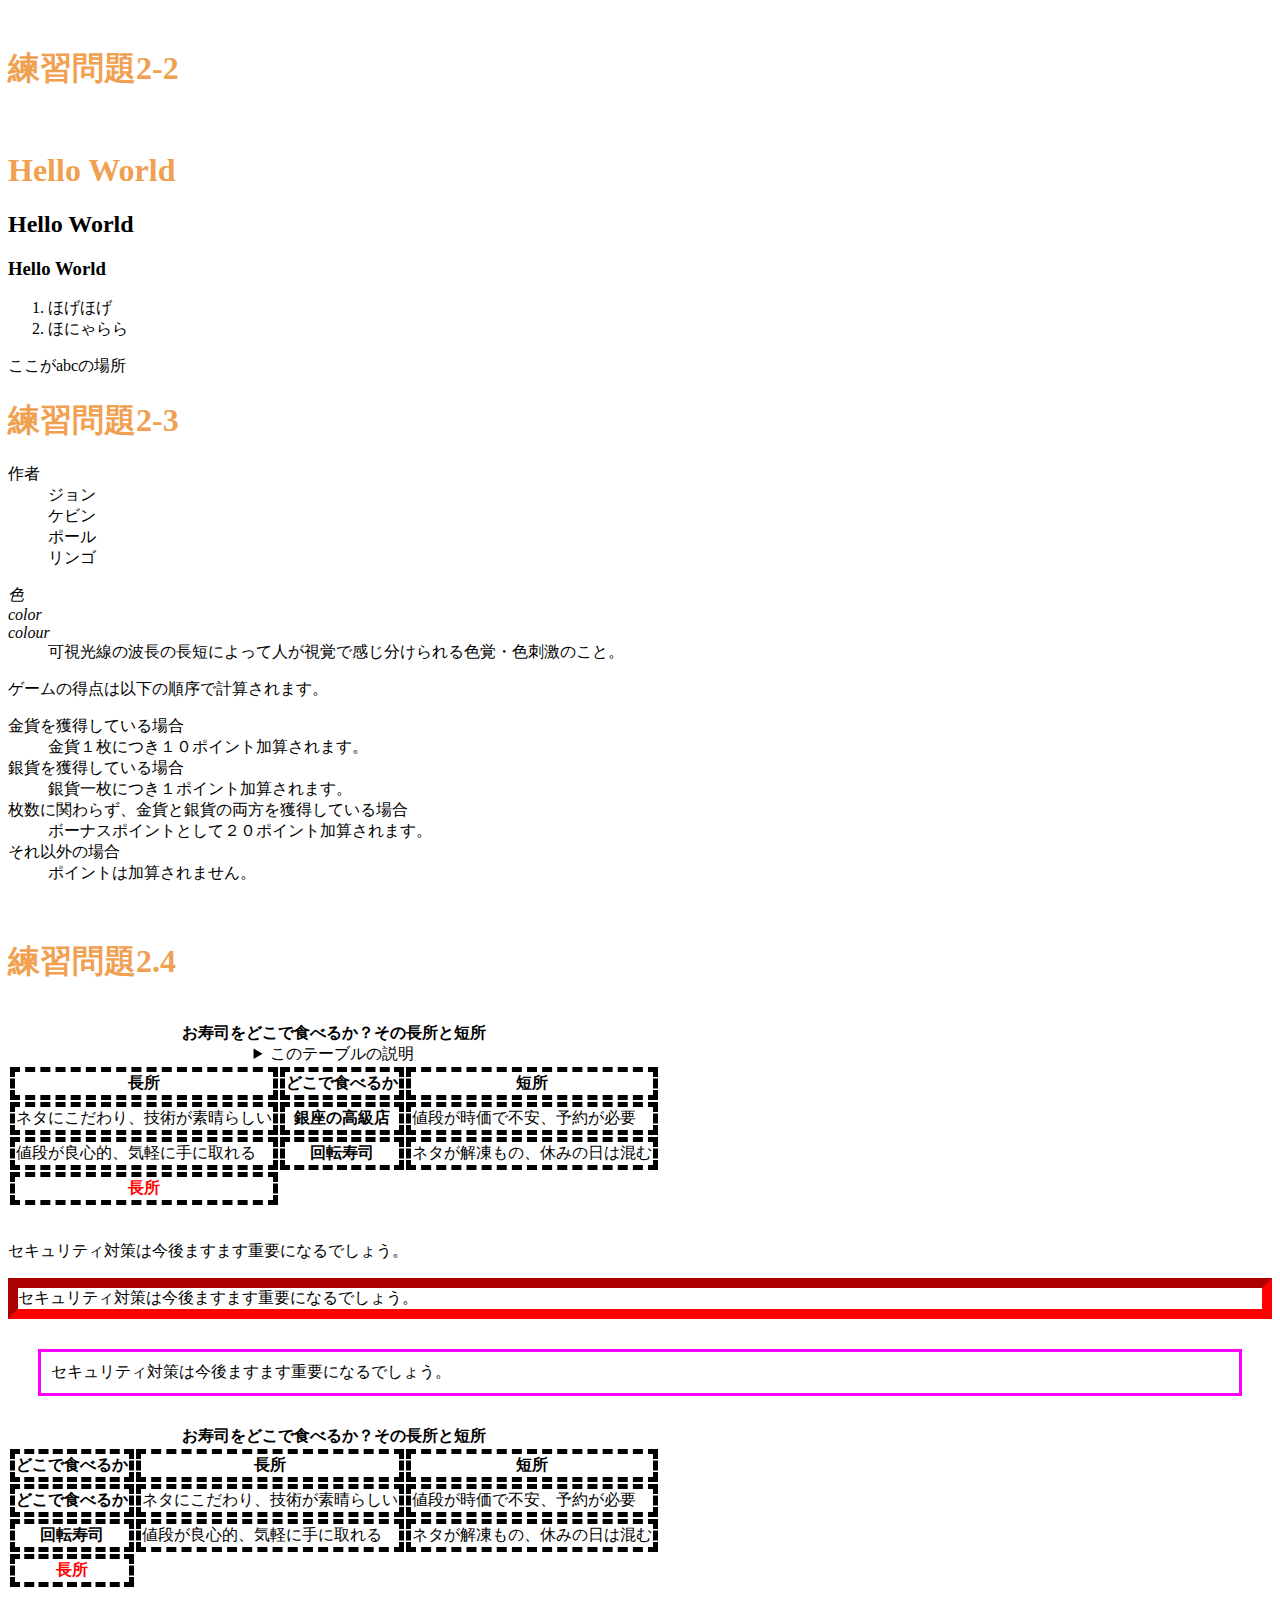
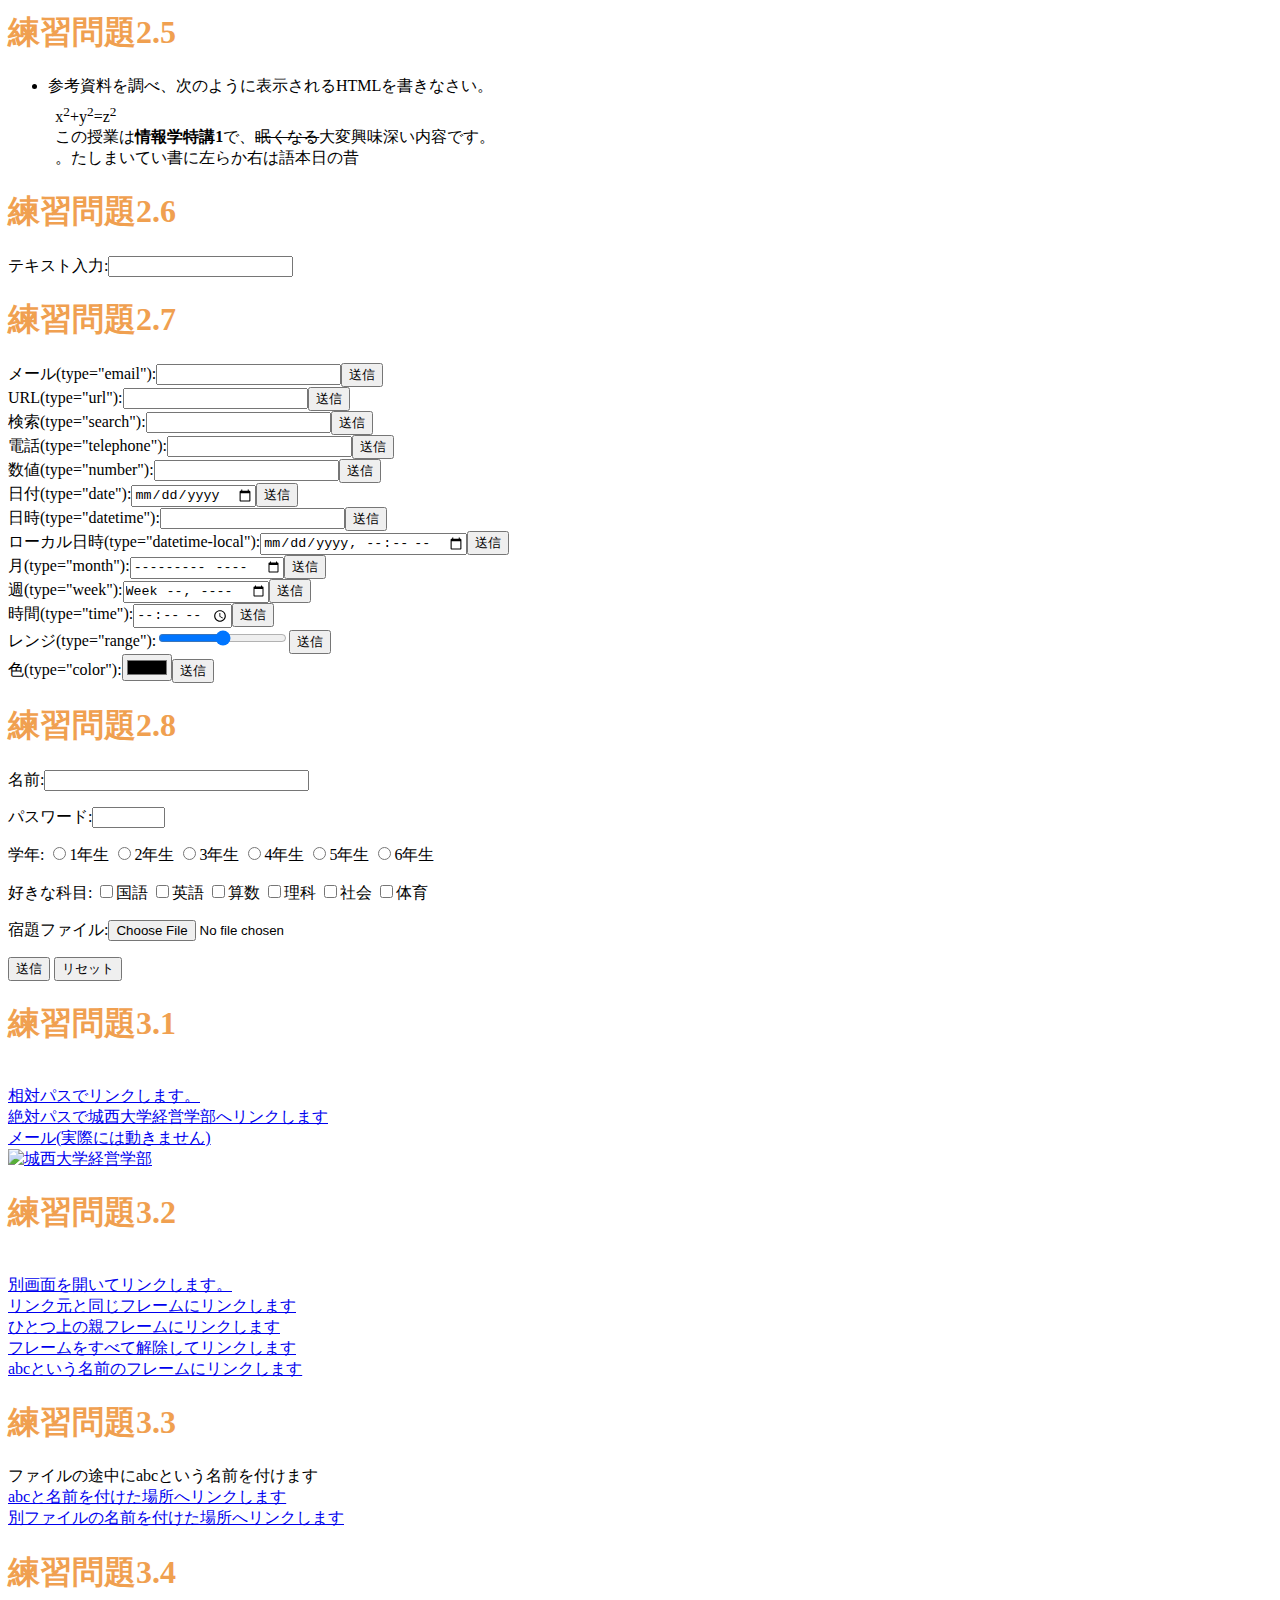
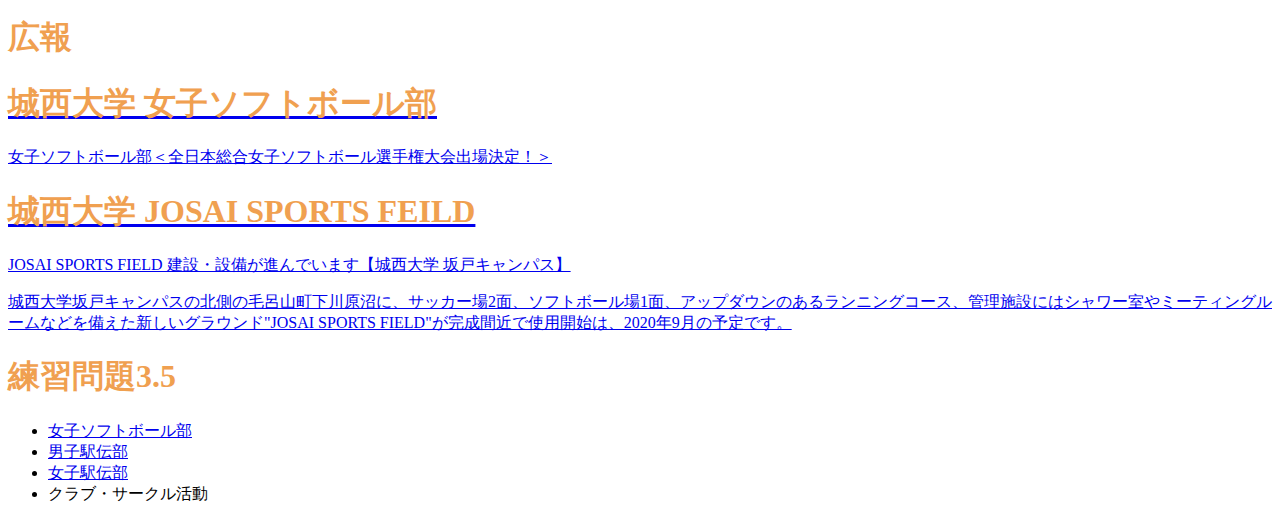
==== index.html @ f2f672df "7/28" ====
<!DOCTYPE html>
<html lang="ja">
<head>
<meta charset="UTF-8">
<title>WEB開発の練習1</title>
<link rel="stylesheet" href="mystyle.css"><!--この行を追加-->
</head>
<body>
<!--文字の大きさの練習-->
<br>
<h1>練習問題2-2</h1>
<br>
<h1>Hello World</h1>
<h2>Hello World</h2>
<h3>Hello World</h3>
<ol>
<li>ほげほげ</li>
<li>ほにゃらら</li>
</ol>
<a id="abc">ここがabcの場所</a>
<br>
<h1>練習問題2-3</h1>
<dl>
<dt>作者</dt>
<dd>ジョン</dd>
<dd>ケビン</dd>
<dd>ポール</dd>
<dd>リンゴ</dd>
</dl>
<dl>
<dt lang="ja"><dfn>色</dfn></dt>
<dt lang="en-US"><dfn>color</dfn></dt>
<dt lang="en-GB"><dfn>colour</dfn></dt>
<dd>可視光線の波長の長短によって人が視覚で感じ分けられる色覚・色刺激のこと。</dd>
</dl>

<p>ゲームの得点は以下の順序で計算されます。</p>
<dl>
<dt>金貨を獲得している場合</dt>
<dd>金貨１枚につき１０ポイント加算されます。</dd>
<dt>銀貨を獲得している場合</dt>
<dd>銀貨一枚につき１ポイント加算されます。</dd>
<dt>枚数に関わらず、金貨と銀貨の両方を獲得している場合</dt>
<dd>ボーナスポイントとして２０ポイント加算されます。</dd>
<dt>それ以外の場合</dt>
<dd>ポイントは加算されません。</dd>
</dl>
<br>
<h1>練習問題2.4</h1>
<br>
<table>
<caption>
<strong>お寿司をどこで食べるか？その長所と短所</strong>
<details>
<summary>このテーブルの説明</summary>
<p>以下のテーブルでは、２番目のカラムに寿司店のタイプが入れられています。
その左側にそのようなタイプのお店でお寿司を食べる場合の長所が、
右側に短所が入れられています。
</p>
</details>
</caption>
<thead>
<tr><th>長所</th><th>どこで食べるか</th><th>短所</th>
</tr>
</thead>
<tbody>
<tr>
<td>ネタにこだわり、技術が素晴らしい</td>
<th>銀座の高級店</th><td>値段が時価で不安、予約が必要</td></tr>
<tr>
<td>値段が良心的、気軽に手に取れる</td><th>回転寿司</th>
<td>ネタが解凍もの、休みの日は混む</td>
</tr>
<th class="important">長所</th>
</table>
<br>
<table>
<caption>
<strong>お寿司をどこで食べるか？その長所と短所</strong>
</caption>
<thead><tr><th>どこで食べるか</th><th>長所</th><th>短所</th></thead>
<tr><th>どこで食べるか</th><td>ネタにこだわり、技術が素晴らしい</td><td>値段が時価で不安、予約が必要</td></tr>
<tr><th>回転寿司</th><td>値段が良心的、気軽に手に取れる</td>
<td>ネタが解凍もの、休みの日は混む</td></tr>
<th class="important">長所</th>
<p class="sample1">セキュリティ対策は今後ますます重要になるでしょう。</p>
<p class="sample2">セキュリティ対策は今後ますます重要になるでしょう。</p>
<p class="sample3">セキュリティ対策は今後ますます重要になるでしょう。</p>
</tbody>
</table>
<h1>練習問題2.5</h1>
<ul>
<li>参考資料を調べ、次のように表示されるHTMLを書きなさい。
<p style="margin:1ex">x<sup>2</sup>+y<sup>2</sup>=z<sup>2</sup><br/>
この授業は<b>情報学特講1</b>で、<s>眠くなる</s>大変興味深い内容です。<br/>
<bdo dir="rtl">昔の日本語は右から左に書いていました。</bdo></p>
</li>
</ul>
<h1>練習問題2.6</h1>
<p>テキスト入力:<input type="text"></p>
<h1>練習問題2.7</h1>
<form action="xxx.php" method="post"><label>メール(type="email"):<input type="email" name="email"></label><input type="submit" value="送信"></form>
<form action="xxx.php" method="post"><label>URL(type="url"):<input type="url" name="url"></label><input type="submit" value="送信"></form>
<form action="xxx.php" method="post"><label>検索(type="search"):<input type="search" name="search"></label><input type="submit" value="送信"></form>
<form action="xxx.php" method="post"><label>電話(type="telephone"):<input type="tel" name="tel"></label><input type="submit" value="送信"></form>
<form action="xxx.php" method="post"><label>数値(type="number"):<input type="number" name="number"></label><input type="submit" value="送信"></form>
<form action="xxx.php" method="post"><label>日付(type="date"):<input type="date" name="date"></label><input type="submit" value="送信"></form>
<form action="xxx.php" method="post"><label>日時(type="datetime"):<input type="datetime" name="datetime"></label><input type="submit" value="送信"></form>
<form action="xxx.php" method="post"><label>ローカル日時(type="datetime-local"):<input type="datetime-local" name="datetime-local"></label><input type="submit" value="送信"></form>
<form action="xxx.php" method="post"><label>月(type="month"):<input type="month" name="month"></label><input type="submit" value="送信"></form>
<form action="xxx.php" method="post"><label>週(type="week"):<input type="week" name="week"></label><input type="submit" value="送信"></form>
<form action="xxx.php" method="post"><label>時間(type="time"):<input type="time" name="time"></label><input type="submit" value="送信"></form>
<form action="xxx.php" method="post"><label>レンジ(type="range"):<input type="range" name="range"></label><input type="submit" value="送信"></form>
<form action="xxx.php" method="post"><label>色(type="color"):<input type="color" name="color"></label><input type="submit" value="送信"></form>
<h1>練習問題2.8</h1>
<p><label>名前:<input type="text" name="name" size="30" maxlength="20"></label></p>
<p><label>パスワード:<input type="password" name="psss" size="6" maxlength="4"></label></p>
<p>学年:
<label><input type="radio" name="gakunen" value="1">1年生</label>
<label><input type="radio" name="gakunen" value="2">2年生</label>
<label><input type="radio" name="gakunen" value="3">3年生</label>
<label><input type="radio" name="gakunen" value="4">4年生</label>
<label><input type="radio" name="gakunen" value="5">5年生</label>
<label><input type="radio" name="gakunen" value="6">6年生</label>
</p>
<p>好きな科目:
<label><input type="checkbox" name="kamoku" value="kokugo">国語</label>
<label><input type="checkbox" name="kamoku" value="eigo">英語</label>
<label><input type="checkbox" name="kamoku" value="sansu">算数</label>
<label><input type="checkbox" name="kamoku" value="rika">理科</label>
<label><input type="checkbox" name="kamoku" value="syakai">社会</label>
<label><input type="checkbox" name="kamoku" value="taiiku">体育</label>
</p>
<p><label>宿題ファイル:<input type="file" name="syukudai"></label></p>
<p>
<input type="submit" value="送信">
<input type="reset" value="リセット">
</p>
<h1>練習問題3.1</h1>
<br>
<a href="a.html">相対パスでリンクします。</a><br>
<a href="https://www.josai.ac.jp/education/management/index.html">絶対パスで城西大学経営学部へリンクします</a>
<br>
<a href="mailto:info@yahoo.com">メール(実際には動きません)</a><br>
<a href="https://www.josai.ac.jp/"><img src="./image/keiei_small.jpg" alt="城西大学経営学部"></a>
<br>
<h1>練習問題3.2</h1>
<br>
<a href="a.html" target="_blank">別画面を開いてリンクします。</a>
<br>
<a href="a.html" target="_self">リンク元と同じフレームにリンクします</a>
<br>
<a href="a.html" target="_parent">ひとつ上の親フレームにリンクします</a>
<br>
<a href="a.html" target="_top">フレームをすべて解除してリンクします</a>
<br>
<a href="a.html" target="abc">abcという名前のフレームにリンクします</a>
<br>
<h1>練習問題3.3</h1>
 <a id="abc">ファイルの途中にabcという名前を付けます</a><br>
 <a href="#abc">abcと名前を付けた場所へリンクします</a><br>
 <a href="a.html#def">別ファイルの名前を付けた場所へリンクします</a><br>
<h1>練習問題3.4</h1>
 <aside class="ad">
 <h1>広報</h1>
 <a href="https://www.josai.ac.jp/club/jyosisofuto.html">
 <section>
 <h1>城西大学  女子ソフトボール部</h1>
 <p>女子ソフトボール部＜全日本総合女子ソフトボール選手権大会出場決定！＞</p>
 </section></a>
 <a href="https://www.josai.ac.jp/news/20200615-04.html">
 <section>
 <h1>城西大学  JOSAI SPORTS FEILD</h1>
 <p>JOSAI SPORTS FIELD 建設・設備が進んでいます【城西大学 坂戸キャンパス】</p>
 <p>城西大学坂戸キャンパスの北側の毛呂山町下川原沼に、サッカー場2面、ソフトボール場1面、アップダウンのあるランニングコース、管理施設にはシャワー室やミーティングルームなどを備えた新しいグラウンド"JOSAI SPORTS FIELD"が完成間近で使用開始は、2020年9月の予定です。</p>
 </section></a>
 </aside>
 <h1>練習問題3.5</h1>
 <nav>
 <ul>
 <li><a href="https://www.josai.ac.jp/club/jyosisohuto/html">女子ソフトボール部</a></li>
 <li><a href="https://www.josai.ac.jp/club/ekiden_hakone.html">男子駅伝部</a></li>
 <li><a href="https://www.josai.ac.jp/club/ekiden_joshiekiden.html">女子駅伝部</a></li>
 <li><a>クラブ・サークル活動</a></li>
 </ul>
 </nav>
</body>
</html>
---- mystyle.css ----
<-- h1{color: green;} -->
h1{color: #F0A050;}
th,td{border: dashed thick black;}
th.important{color: red;}
p.sample1{border: double 1opx #0000ff;}
p.sample2{border: inset 10px #ff0000;}
p.sample3{margin: 30px 30px;padding: 10px;border:medium solid #ff00ff;}
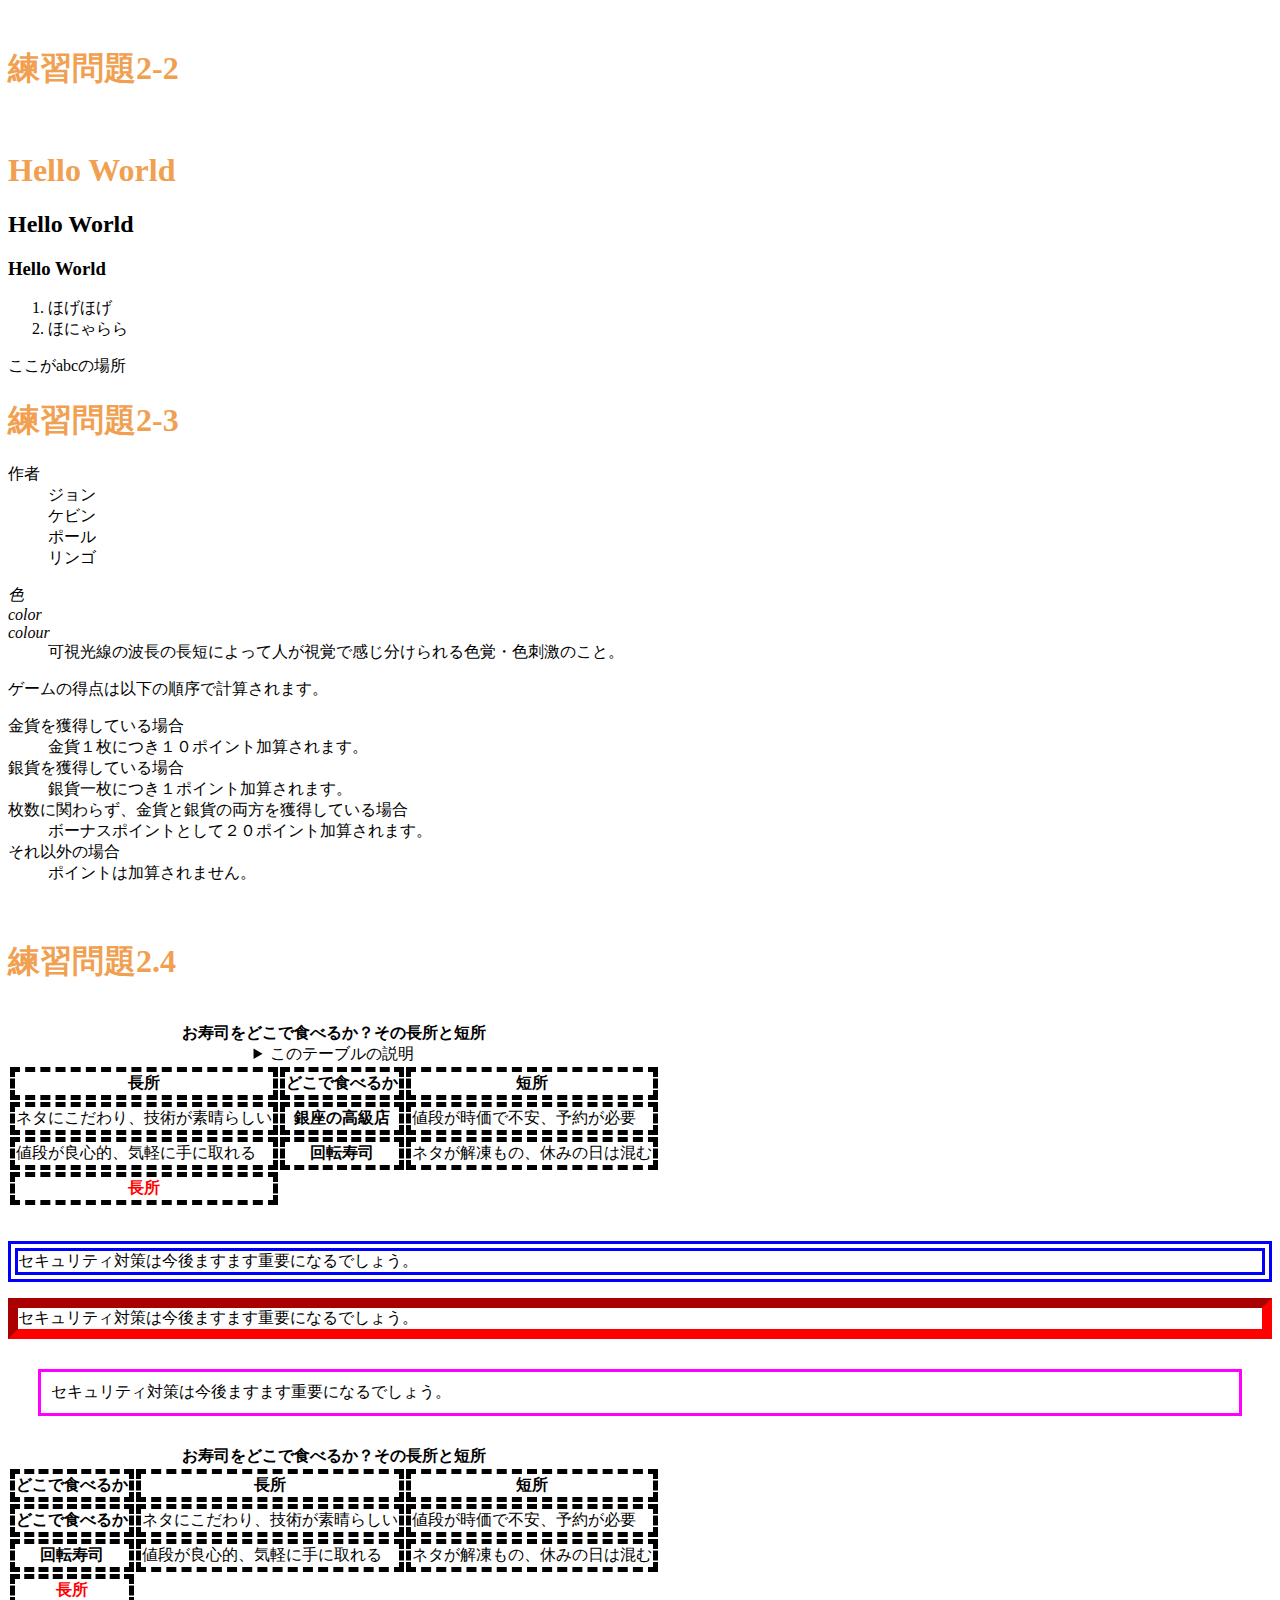
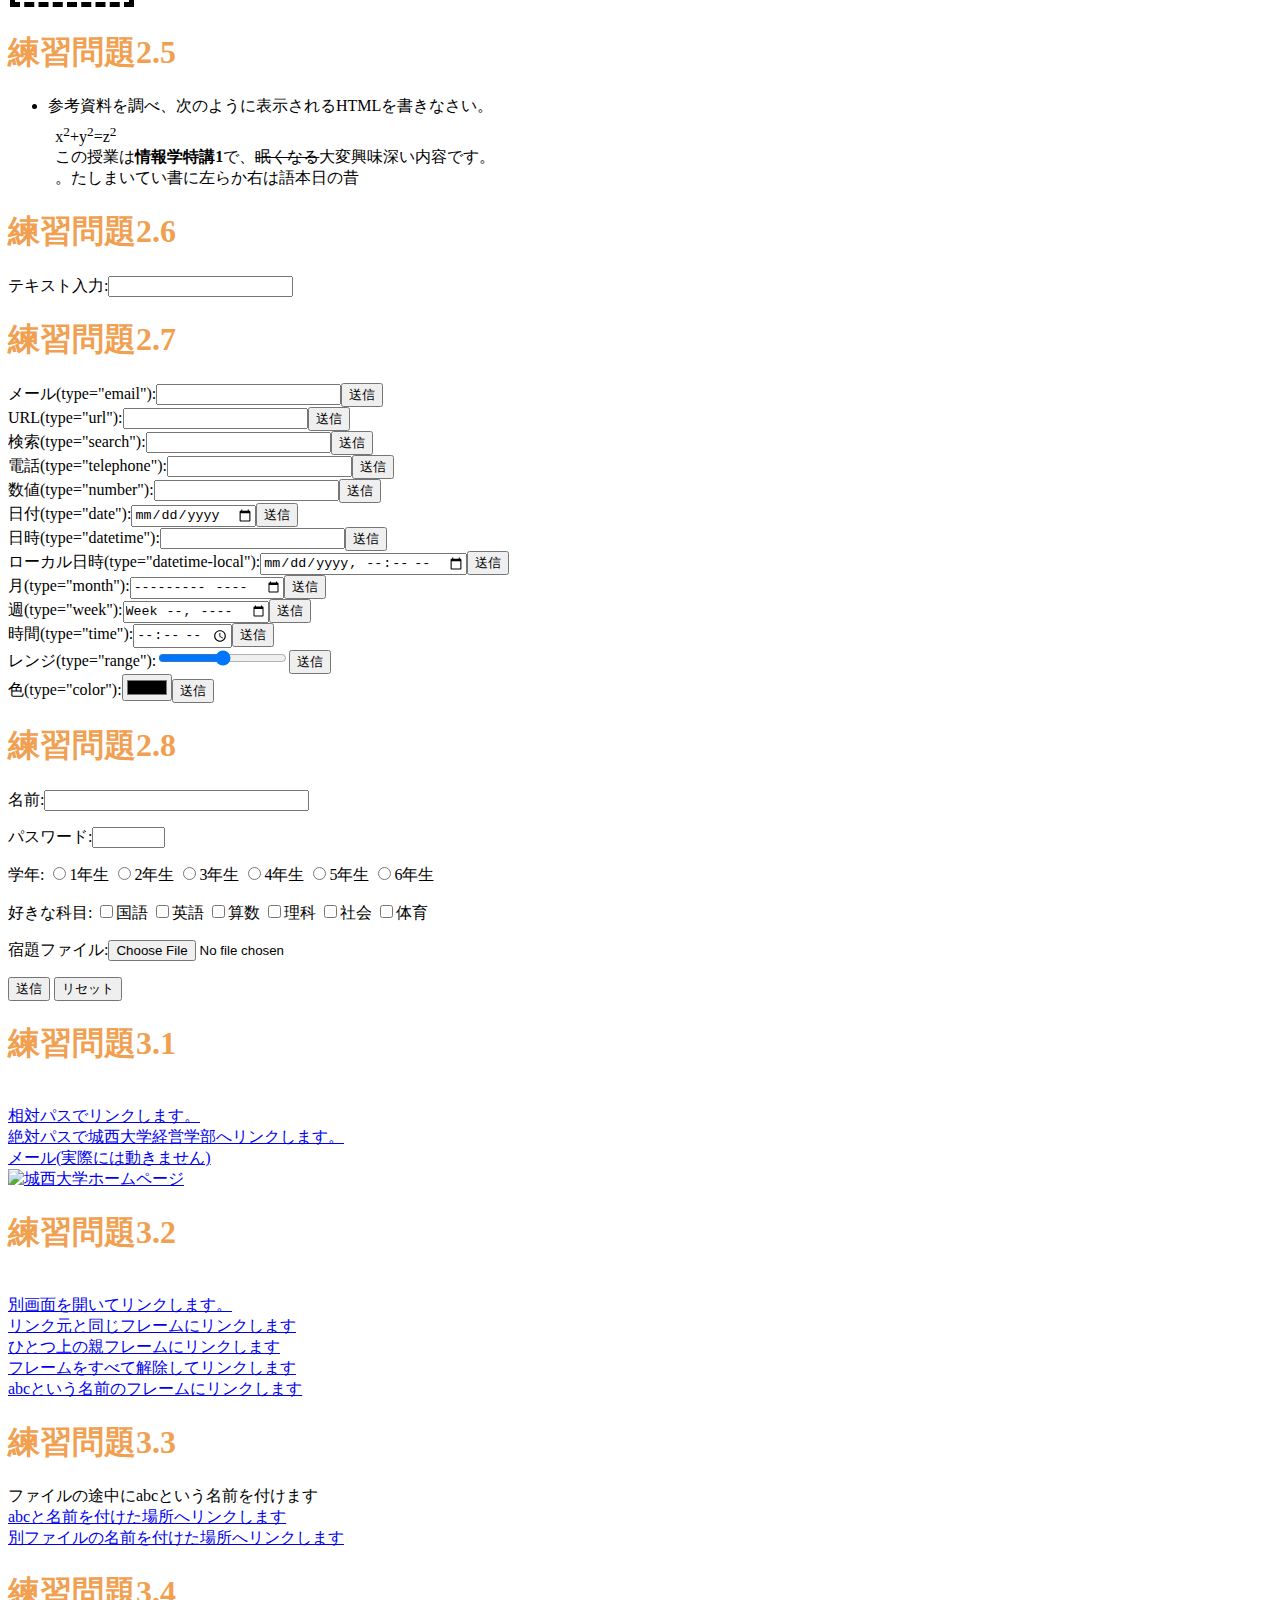
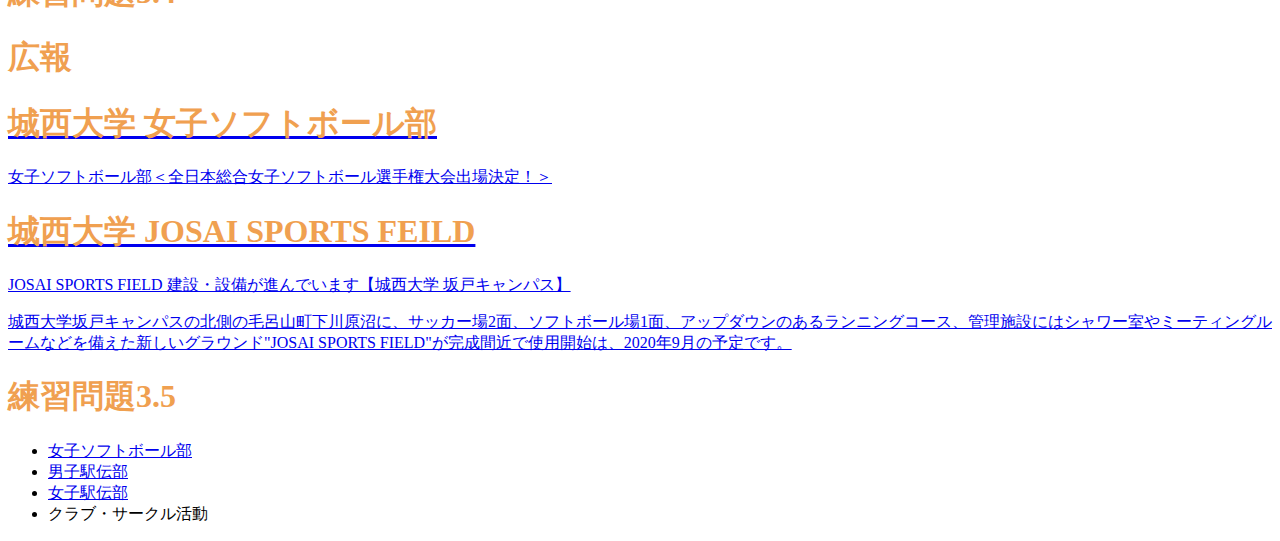
==== commit 24740a37: "7/28" ====
--- a/index.html
+++ b/index.html
@@ -139,10 +139,10 @@
 <h1>練習問題3.1</h1>
 <br>
 <a href="a.html">相対パスでリンクします。</a><br>
-<a href="https://www.josai.ac.jp/education/management/index.html">絶対パスで城西大学経営学部へリンクします</a>
-<br>
+<a
+ href="https://www.josai.ac.jp/education/management/index.html">絶対パスで城西大学経営学部へリンクします。</a><br>
 <a href="mailto:info@yahoo.com">メール(実際には動きません)</a><br>
-<a href="https://www.josai.ac.jp/"><img src="./image/keiei_small.jpg" alt="城西大学経営学部"></a>
+<a href="https://www.josai.ac.jp/education/management/index.html/"><img src="./image/keiei_small.jpg" alt="城西大学ホームページ"></a>
 <br>
 <h1>練習問題3.2</h1>
 <br>
@@ -178,7 +178,7 @@
  <h1>練習問題3.5</h1>
  <nav>
  <ul>
- <li><a href="https://www.josai.ac.jp/club/jyosisohuto/html">女子ソフトボール部</a></li>
+ <li><a href="https://www.josai.ac.jp/club/jyosisohuto.html">女子ソフトボール部</a></li>
  <li><a href="https://www.josai.ac.jp/club/ekiden_hakone.html">男子駅伝部</a></li>
  <li><a href="https://www.josai.ac.jp/club/ekiden_joshiekiden.html">女子駅伝部</a></li>
  <li><a>クラブ・サークル活動</a></li>
--- a/mystyle.css
+++ b/mystyle.css
@@ -2,6 +2,6 @@
 h1{color: #F0A050;}
 th,td{border: dashed thick black;}
 th.important{color: red;}
-p.sample1{border: double 1opx #0000ff;}
+p.sample1{border: double 10px #0000ff;}
 p.sample2{border: inset 10px #ff0000;}
 p.sample3{margin: 30px 30px;padding: 10px;border:medium solid #ff00ff;}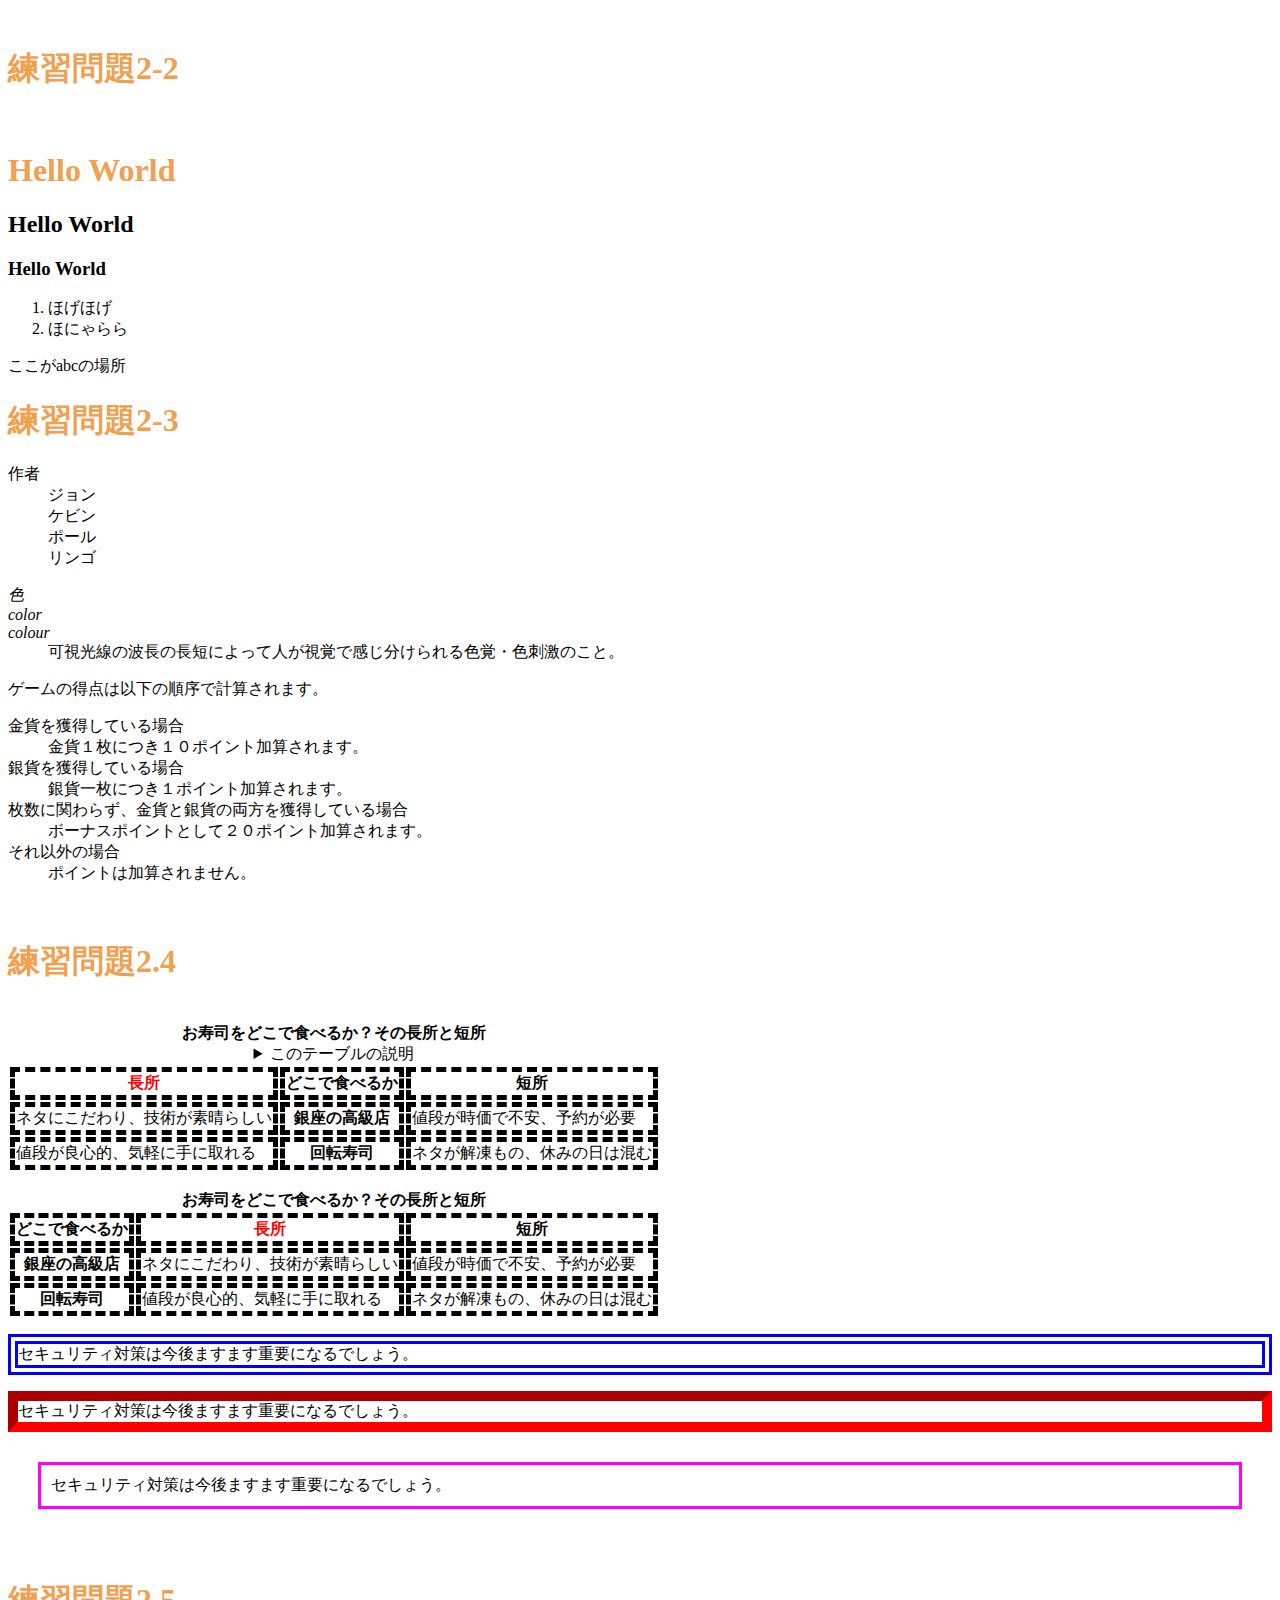
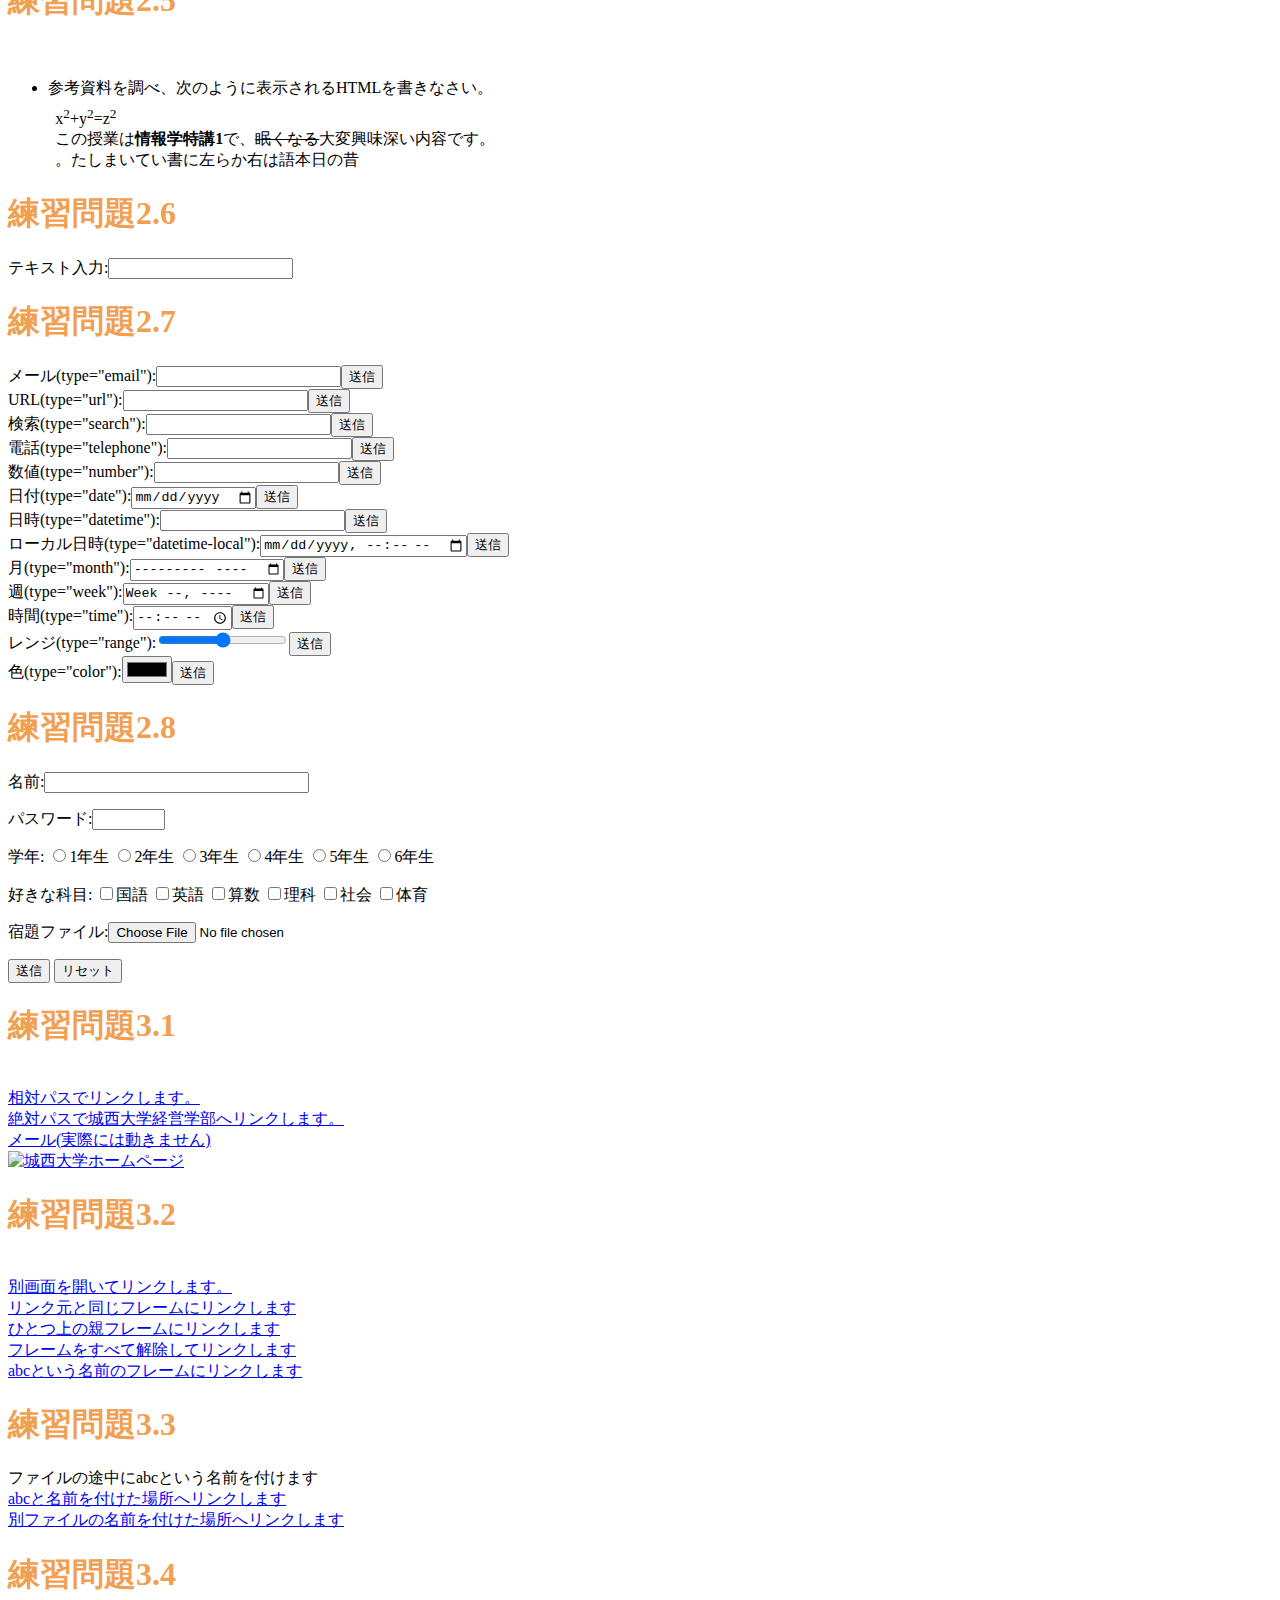
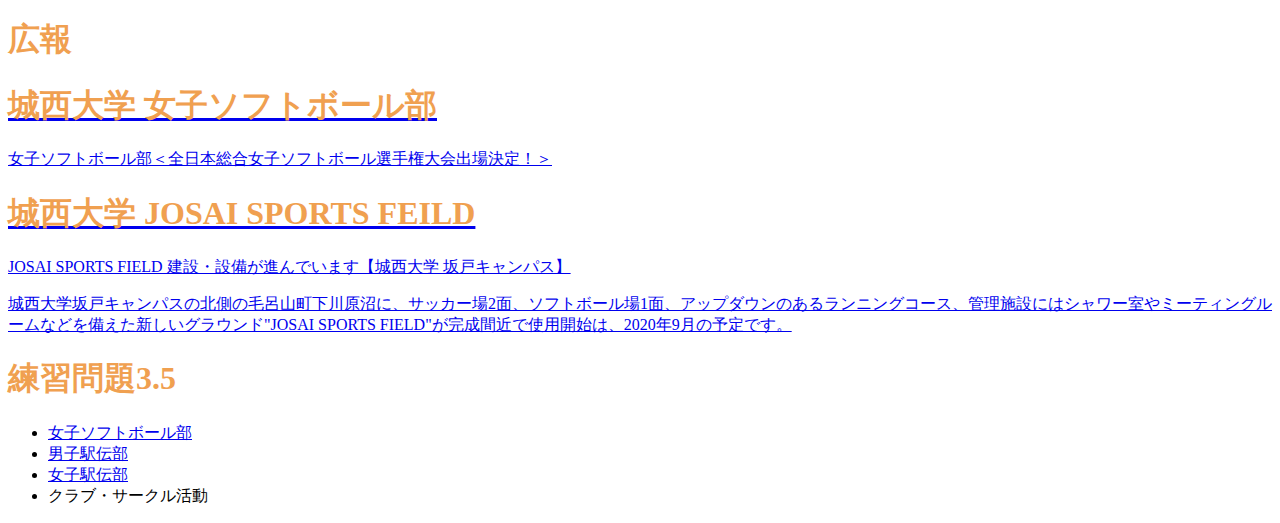
==== commit d714f188: "7/29" ====
--- a/index.html
+++ b/index.html
@@ -60,7 +60,7 @@
 </details>
 </caption>
 <thead>
-<tr><th>長所</th><th>どこで食べるか</th><th>短所</th>
+<tr><th class="important">長所</th><th>どこで食べるか</th><th>短所</th>
 </tr>
 </thead>
 <tbody>
@@ -71,24 +71,24 @@
 <td>値段が良心的、気軽に手に取れる</td><th>回転寿司</th>
 <td>ネタが解凍もの、休みの日は混む</td>
 </tr>
-<th class="important">長所</th>
+</tbody>
 </table>
 <br>
 <table>
-<caption>
-<strong>お寿司をどこで食べるか？その長所と短所</strong>
-</caption>
-<thead><tr><th>どこで食べるか</th><th>長所</th><th>短所</th></thead>
-<tr><th>どこで食べるか</th><td>ネタにこだわり、技術が素晴らしい</td><td>値段が時価で不安、予約が必要</td></tr>
+<caption><strong>お寿司をどこで食べるか？その長所と短所</strong></caption>
+<thead><tr><th>どこで食べるか</th><th class="important">長所</th><th>短所</th></tr></thead>
+<tbody><tr><th>銀座の高級店</th>
+<td>ネタにこだわり、技術が素晴らしい</td><td>値段が時価で不安、予約が必要</td></tr>
 <tr><th>回転寿司</th><td>値段が良心的、気軽に手に取れる</td>
 <td>ネタが解凍もの、休みの日は混む</td></tr>
-<th class="important">長所</th>
+</tbody>
+</table>
 <p class="sample1">セキュリティ対策は今後ますます重要になるでしょう。</p>
 <p class="sample2">セキュリティ対策は今後ますます重要になるでしょう。</p>
 <p class="sample3">セキュリティ対策は今後ますます重要になるでしょう。</p>
-</tbody>
-</table>
+<br>
 <h1>練習問題2.5</h1>
+<br>
 <ul>
 <li>参考資料を調べ、次のように表示されるHTMLを書きなさい。
 <p style="margin:1ex">x<sup>2</sup>+y<sup>2</sup>=z<sup>2</sup><br/>
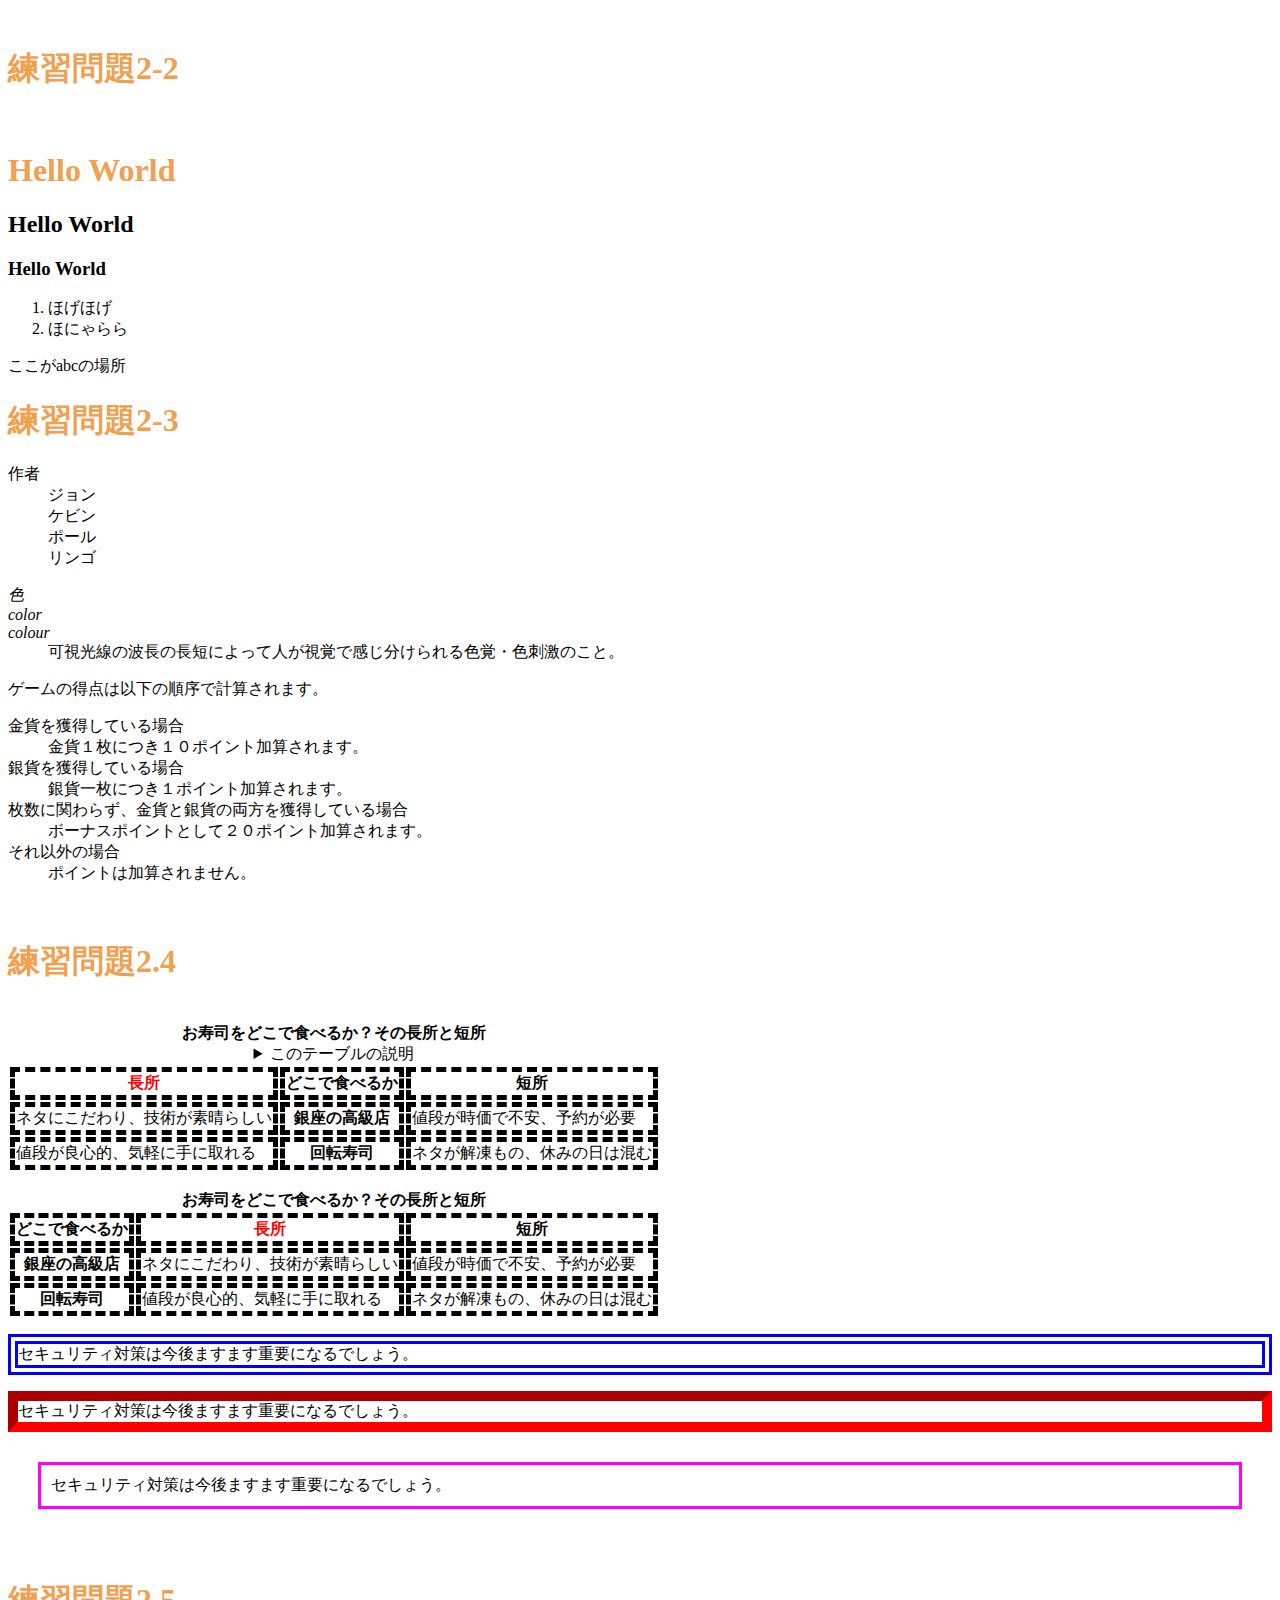
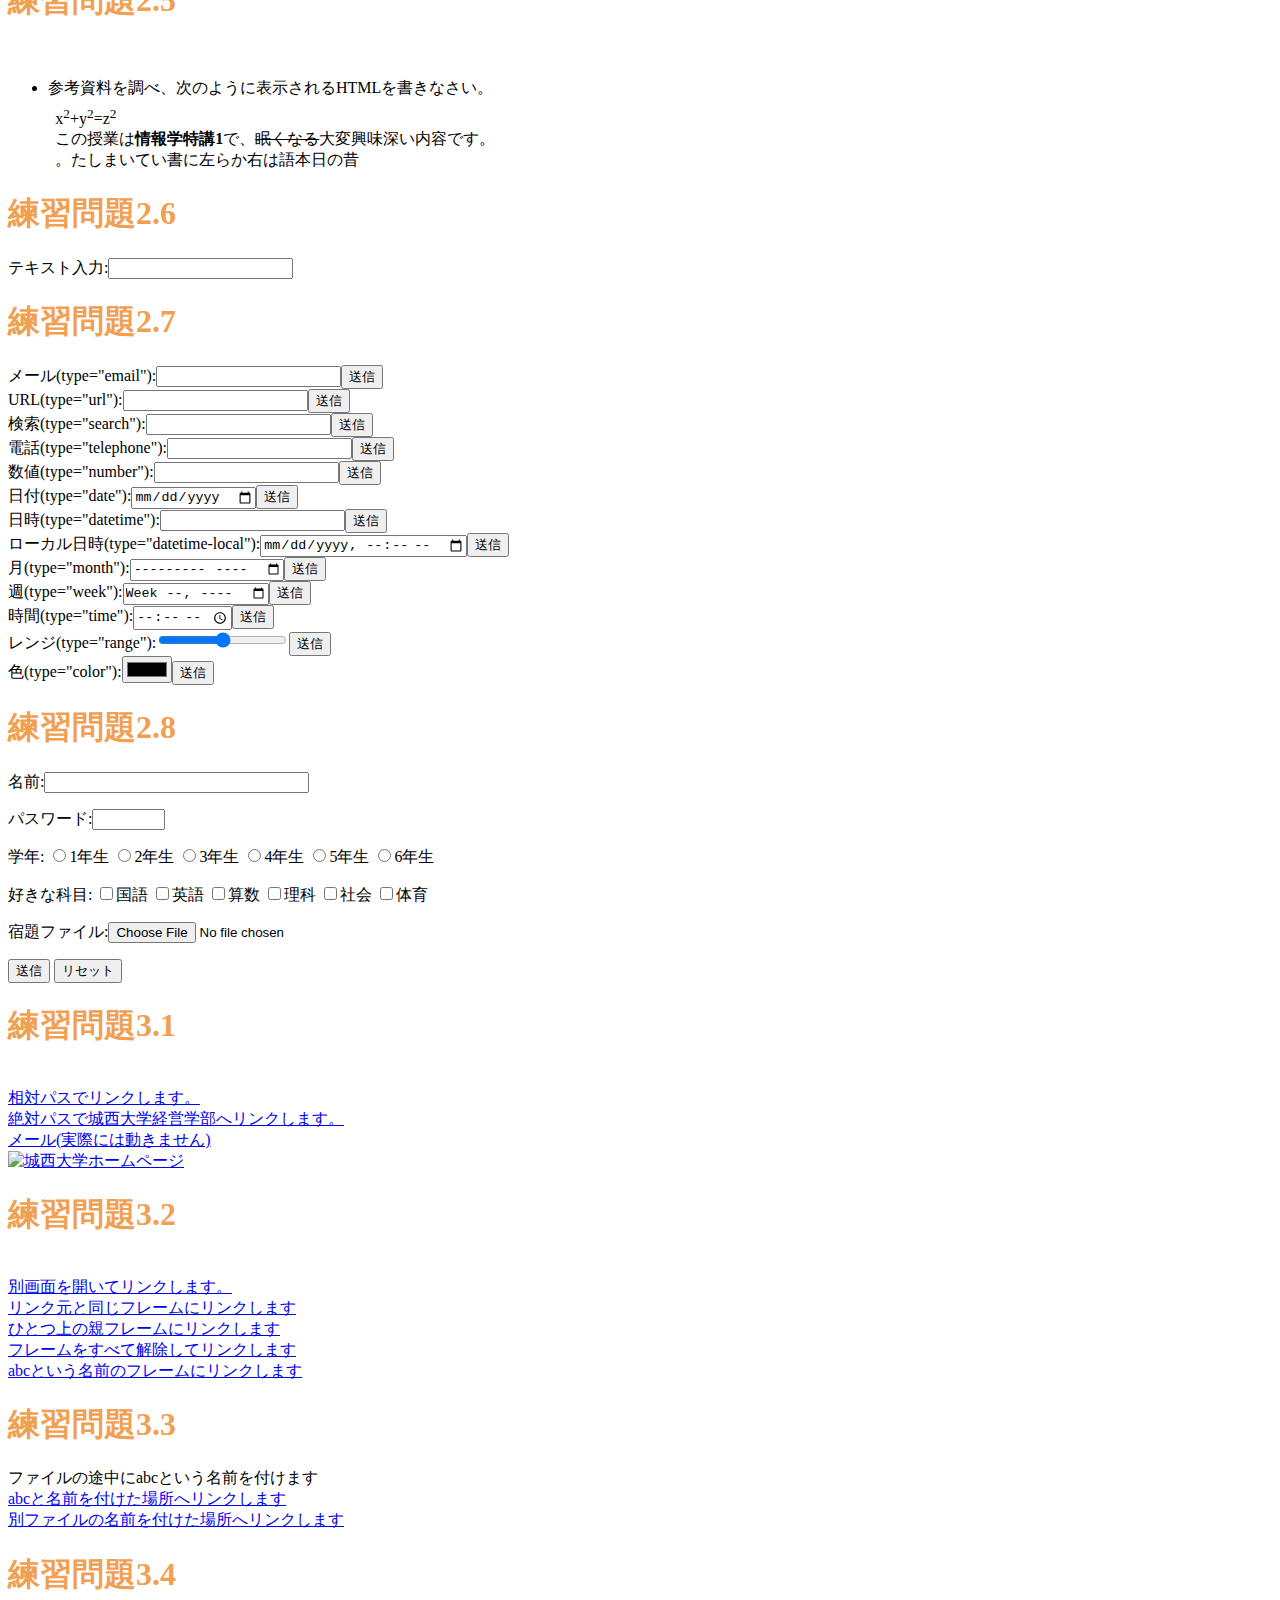
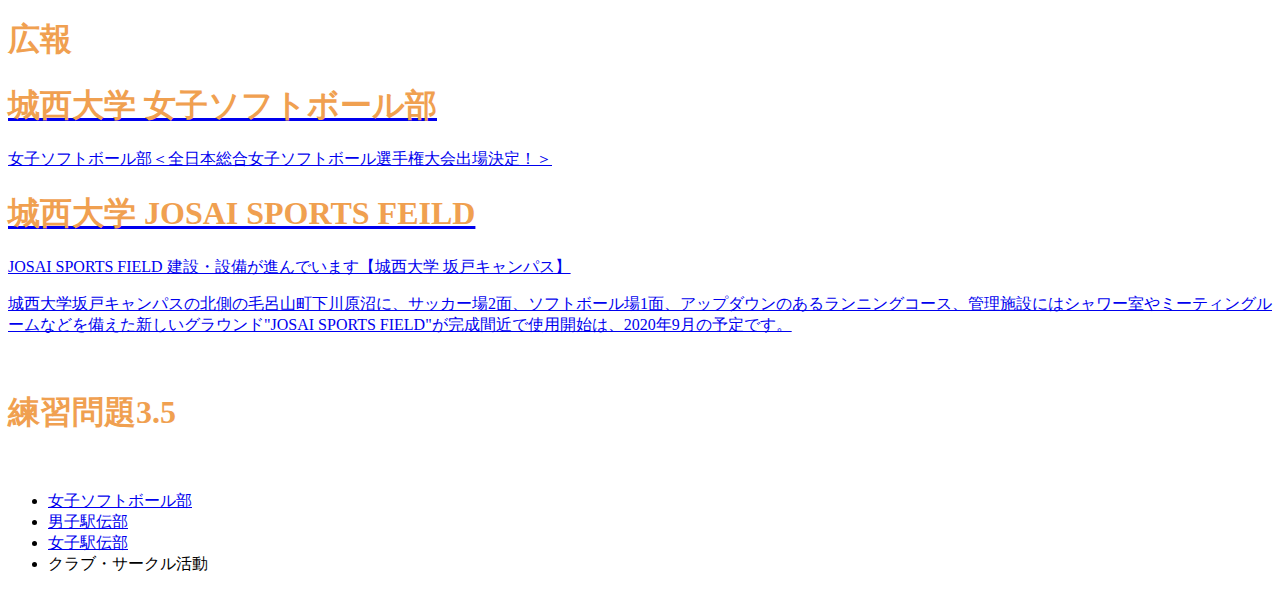
==== commit 727c1de1: "7/30" ====
--- a/index.html
+++ b/index.html
@@ -175,14 +175,19 @@
  <p>城西大学坂戸キャンパスの北側の毛呂山町下川原沼に、サッカー場2面、ソフトボール場1面、アップダウンのあるランニングコース、管理施設にはシャワー室やミーティングルームなどを備えた新しいグラウンド"JOSAI SPORTS FIELD"が完成間近で使用開始は、2020年9月の予定です。</p>
  </section></a>
  </aside>
+<br>
  <h1>練習問題3.5</h1>
+</br>
  <nav>
- <ul>
- <li><a href="https://www.josai.ac.jp/club/jyosisohuto.html">女子ソフトボール部</a></li>
- <li><a href="https://www.josai.ac.jp/club/ekiden_hakone.html">男子駅伝部</a></li>
+ <ul><li>
+ <a href="https://www.josai.ac.jp/club/jyosisofuto.html">女子ソフトボール部</a>
+ </li>
+ <li>
+ <a href="https://www.josai.ac.jp/club/ekiden_hakone.html">男子駅伝部</a>
+ </li>
  <li><a href="https://www.josai.ac.jp/club/ekiden_joshiekiden.html">女子駅伝部</a></li>
- <li><a>クラブ・サークル活動</a></li>
- </ul>
+ <li><a>クラブ・サークル活動</a>
+ </li></ul>
  </nav>
 </body>
 </html>
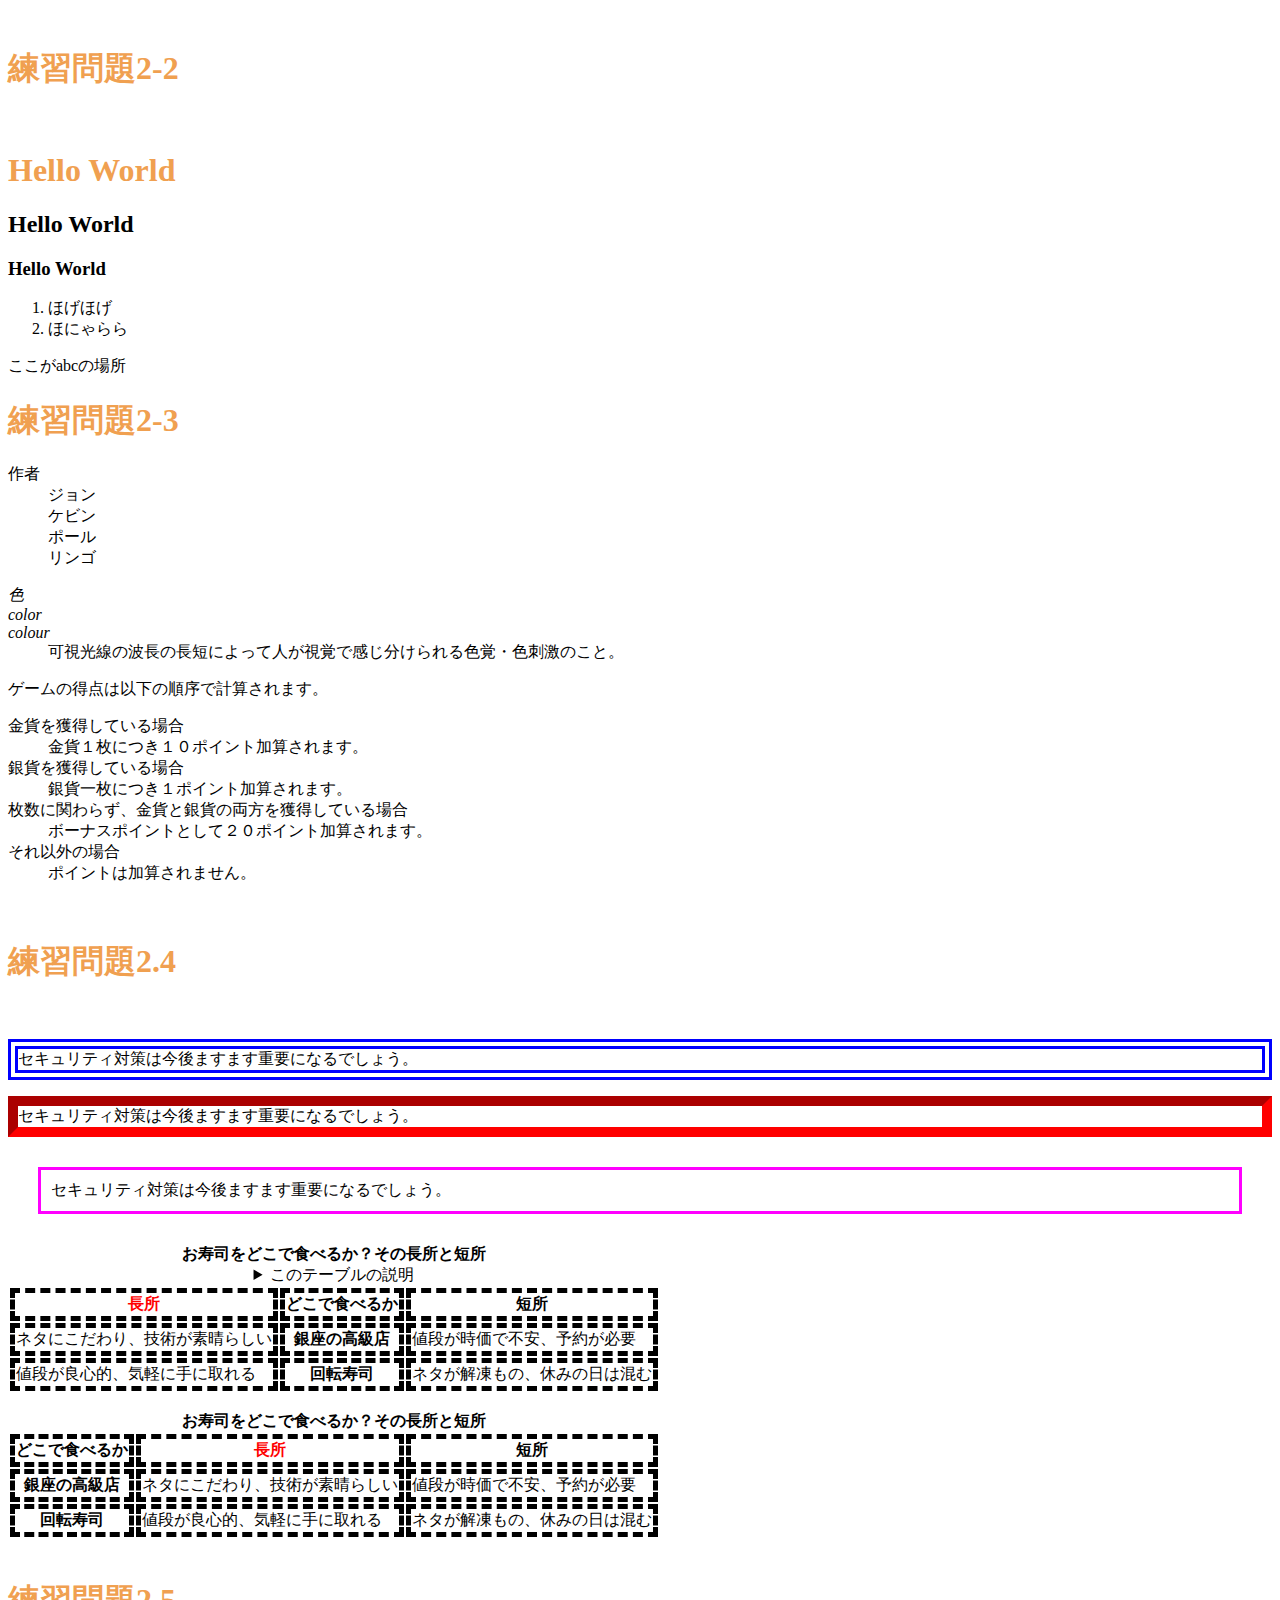
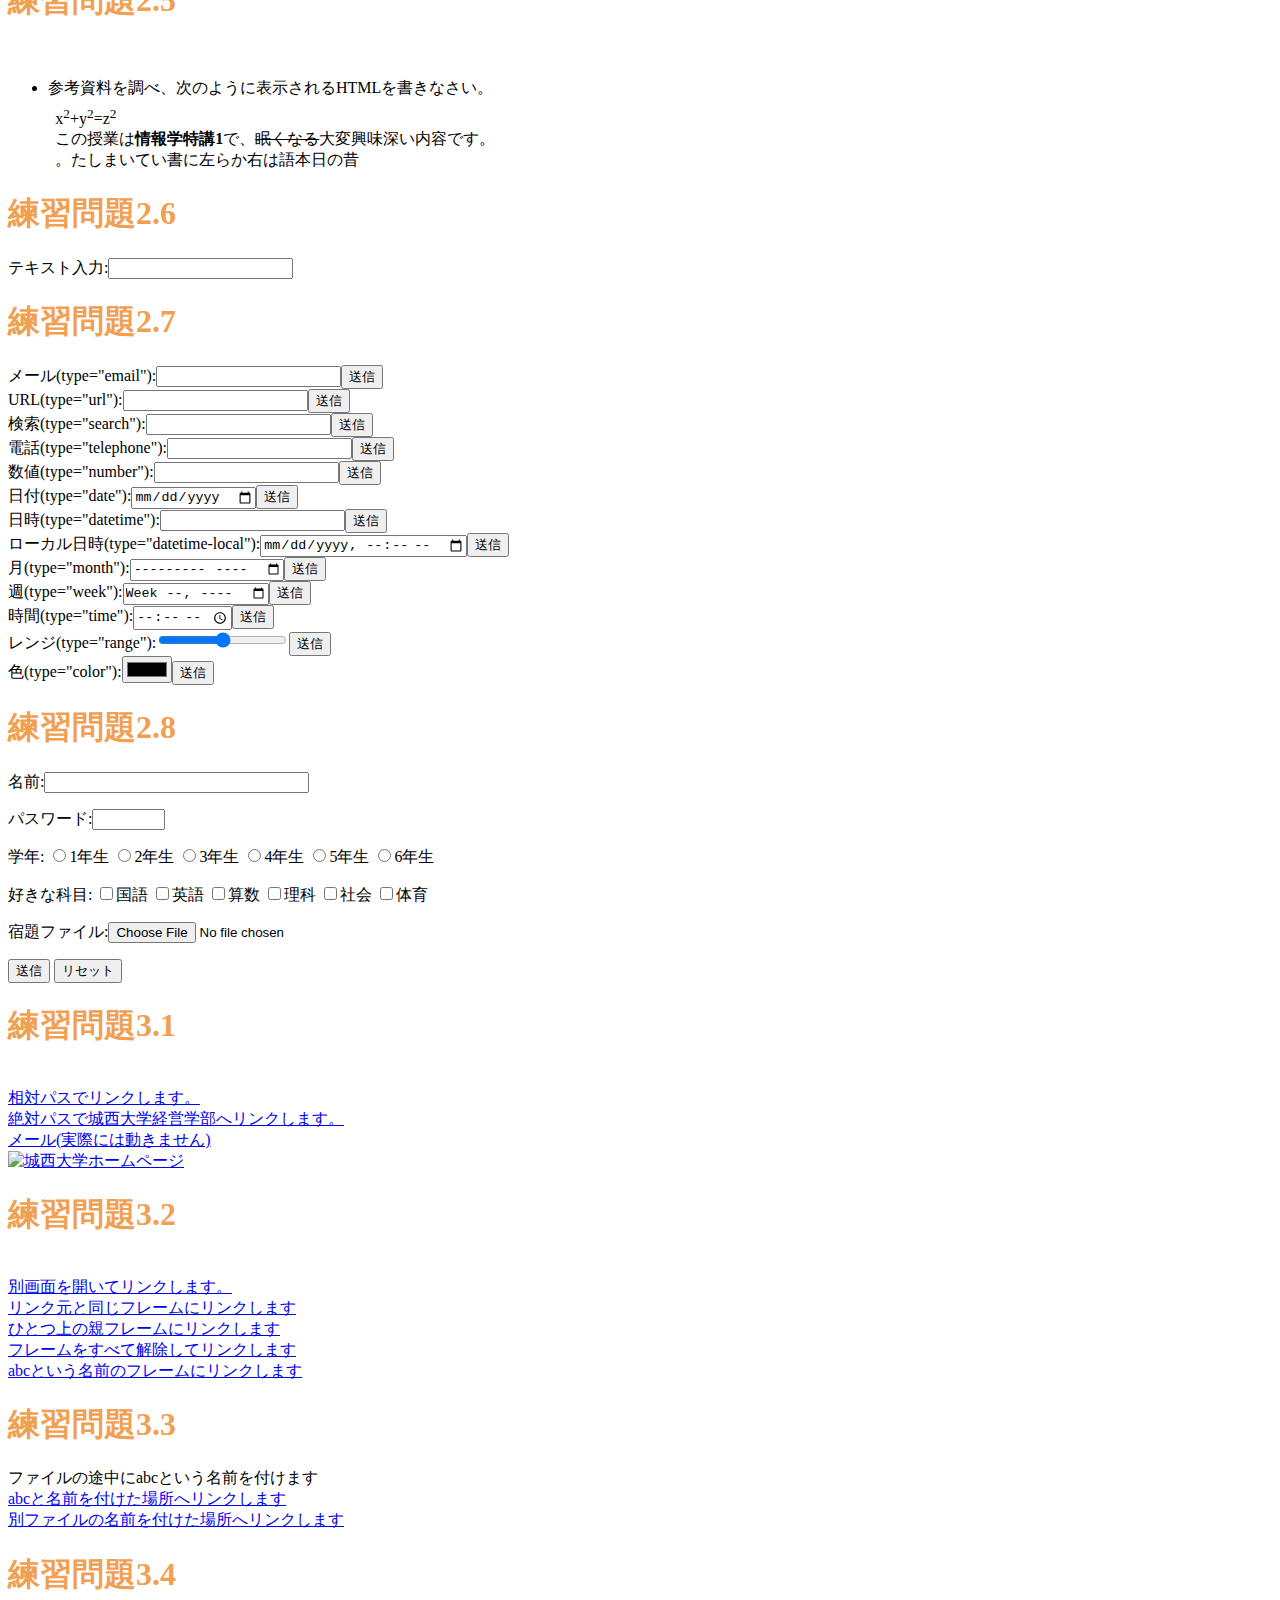
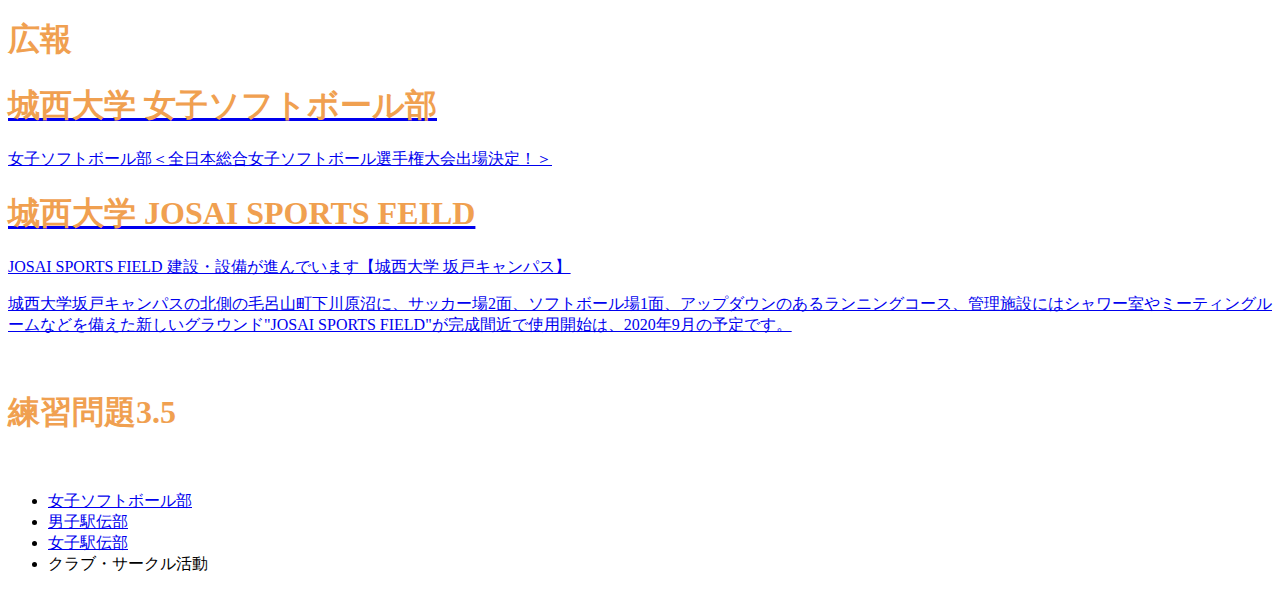
==== commit c97dc6fe: "7/31" ====
--- a/index.html
+++ b/index.html
@@ -71,6 +71,9 @@
 <td>値段が良心的、気軽に手に取れる</td><th>回転寿司</th>
 <td>ネタが解凍もの、休みの日は混む</td>
 </tr>
+<p class="sample1">セキュリティ対策は今後ますます重要になるでしょう。</p>
+<p class="sample2">セキュリティ対策は今後ますます重要になるでしょう。</p>
+<p class="sample3">セキュリティ対策は今後ますます重要になるでしょう。</p>
 </tbody>
 </table>
 <br>
@@ -83,9 +86,6 @@
 <td>ネタが解凍もの、休みの日は混む</td></tr>
 </tbody>
 </table>
-<p class="sample1">セキュリティ対策は今後ますます重要になるでしょう。</p>
-<p class="sample2">セキュリティ対策は今後ますます重要になるでしょう。</p>
-<p class="sample3">セキュリティ対策は今後ますます重要になるでしょう。</p>
 <br>
 <h1>練習問題2.5</h1>
 <br>
--- a/mystyle.css
+++ b/mystyle.css
@@ -1,4 +1,4 @@
-<-- h1{color: green;} -->
+<!-- h1{color: green;} -->
 h1{color: #F0A050;}
 th,td{border: dashed thick black;}
 th.important{color: red;}
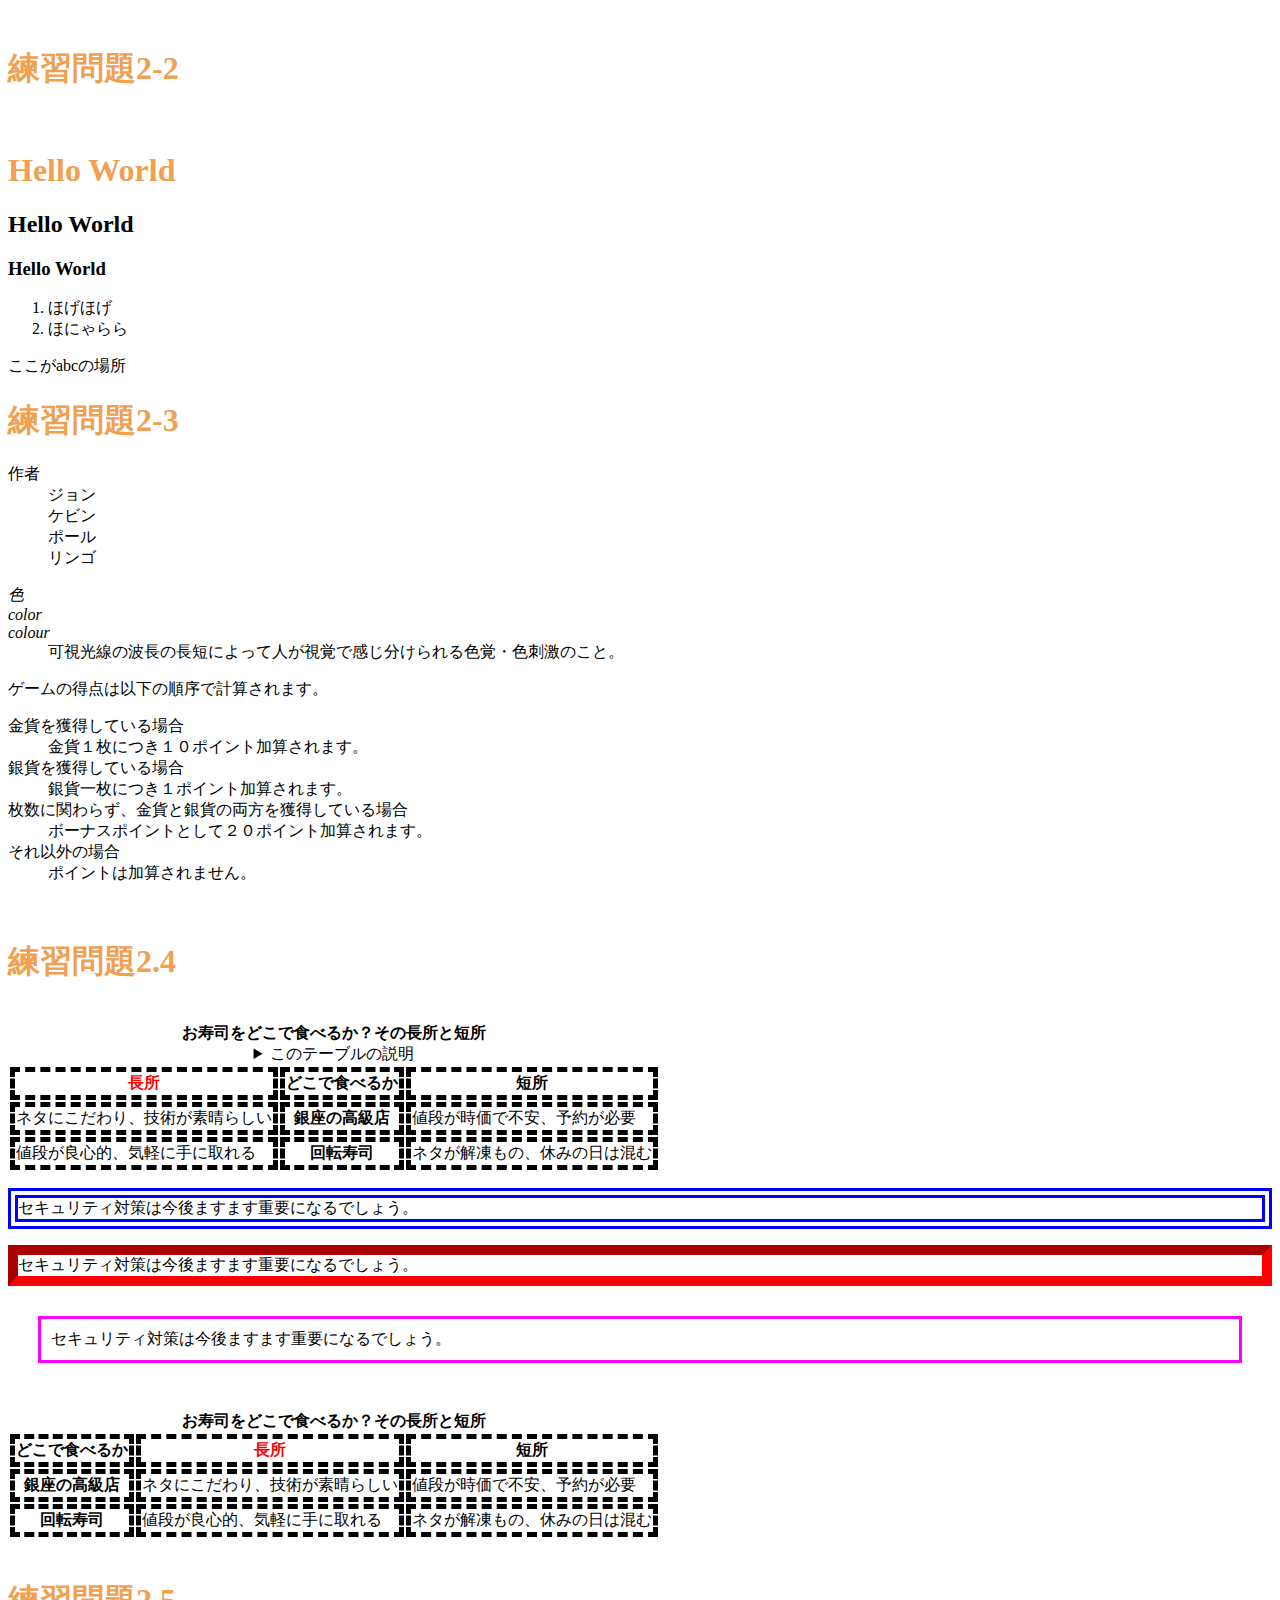
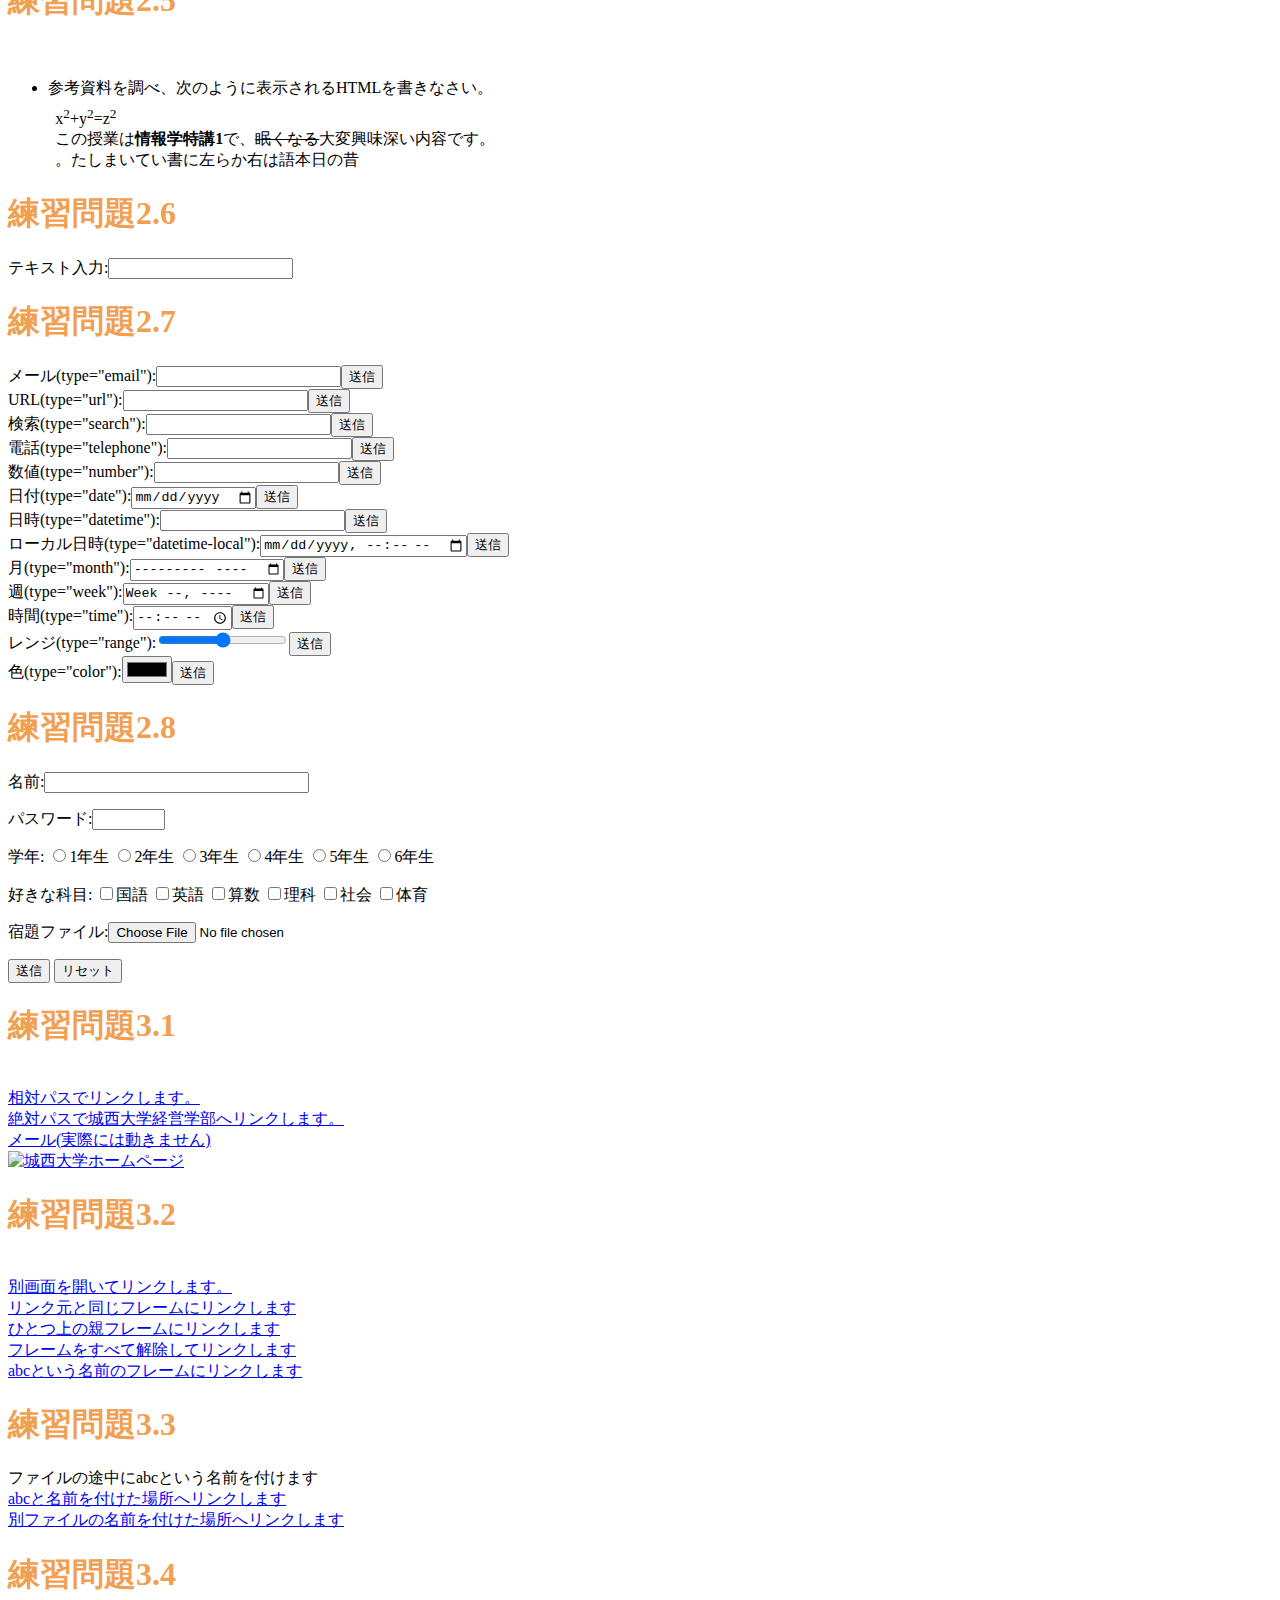
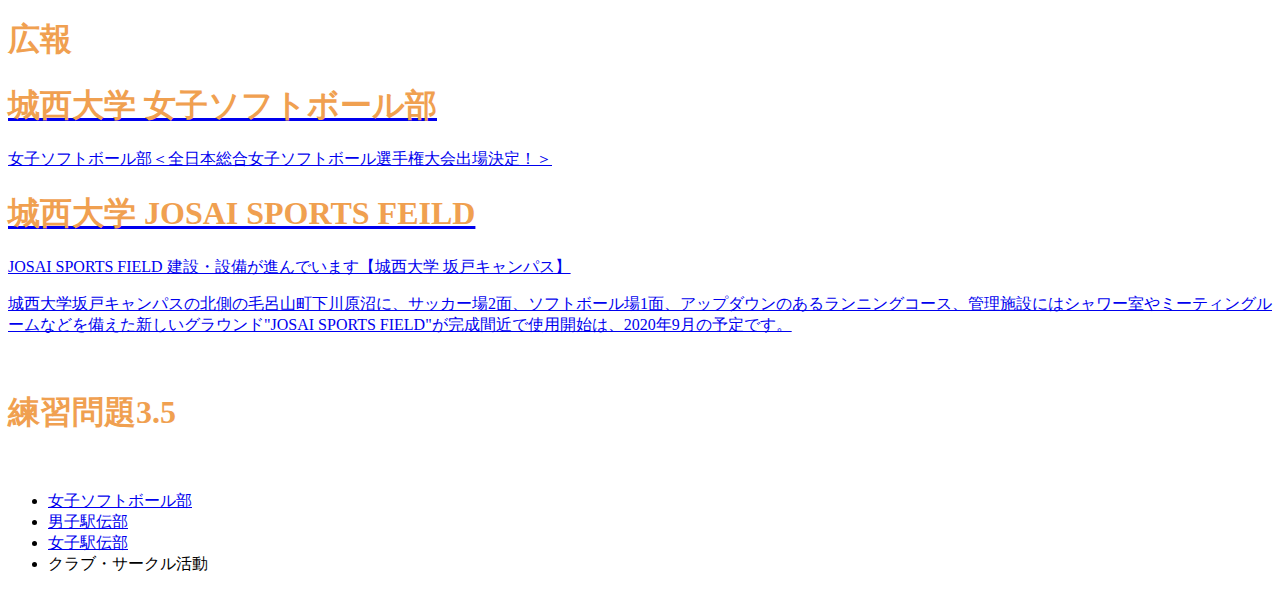
==== commit a13a9d5a: "7/31" ====
--- a/index.html
+++ b/index.html
@@ -71,11 +71,11 @@
 <td>値段が良心的、気軽に手に取れる</td><th>回転寿司</th>
 <td>ネタが解凍もの、休みの日は混む</td>
 </tr>
+</tbody>
+</table>
 <p class="sample1">セキュリティ対策は今後ますます重要になるでしょう。</p>
 <p class="sample2">セキュリティ対策は今後ますます重要になるでしょう。</p>
 <p class="sample3">セキュリティ対策は今後ますます重要になるでしょう。</p>
-</tbody>
-</table>
 <br>
 <table>
 <caption><strong>お寿司をどこで食べるか？その長所と短所</strong></caption>
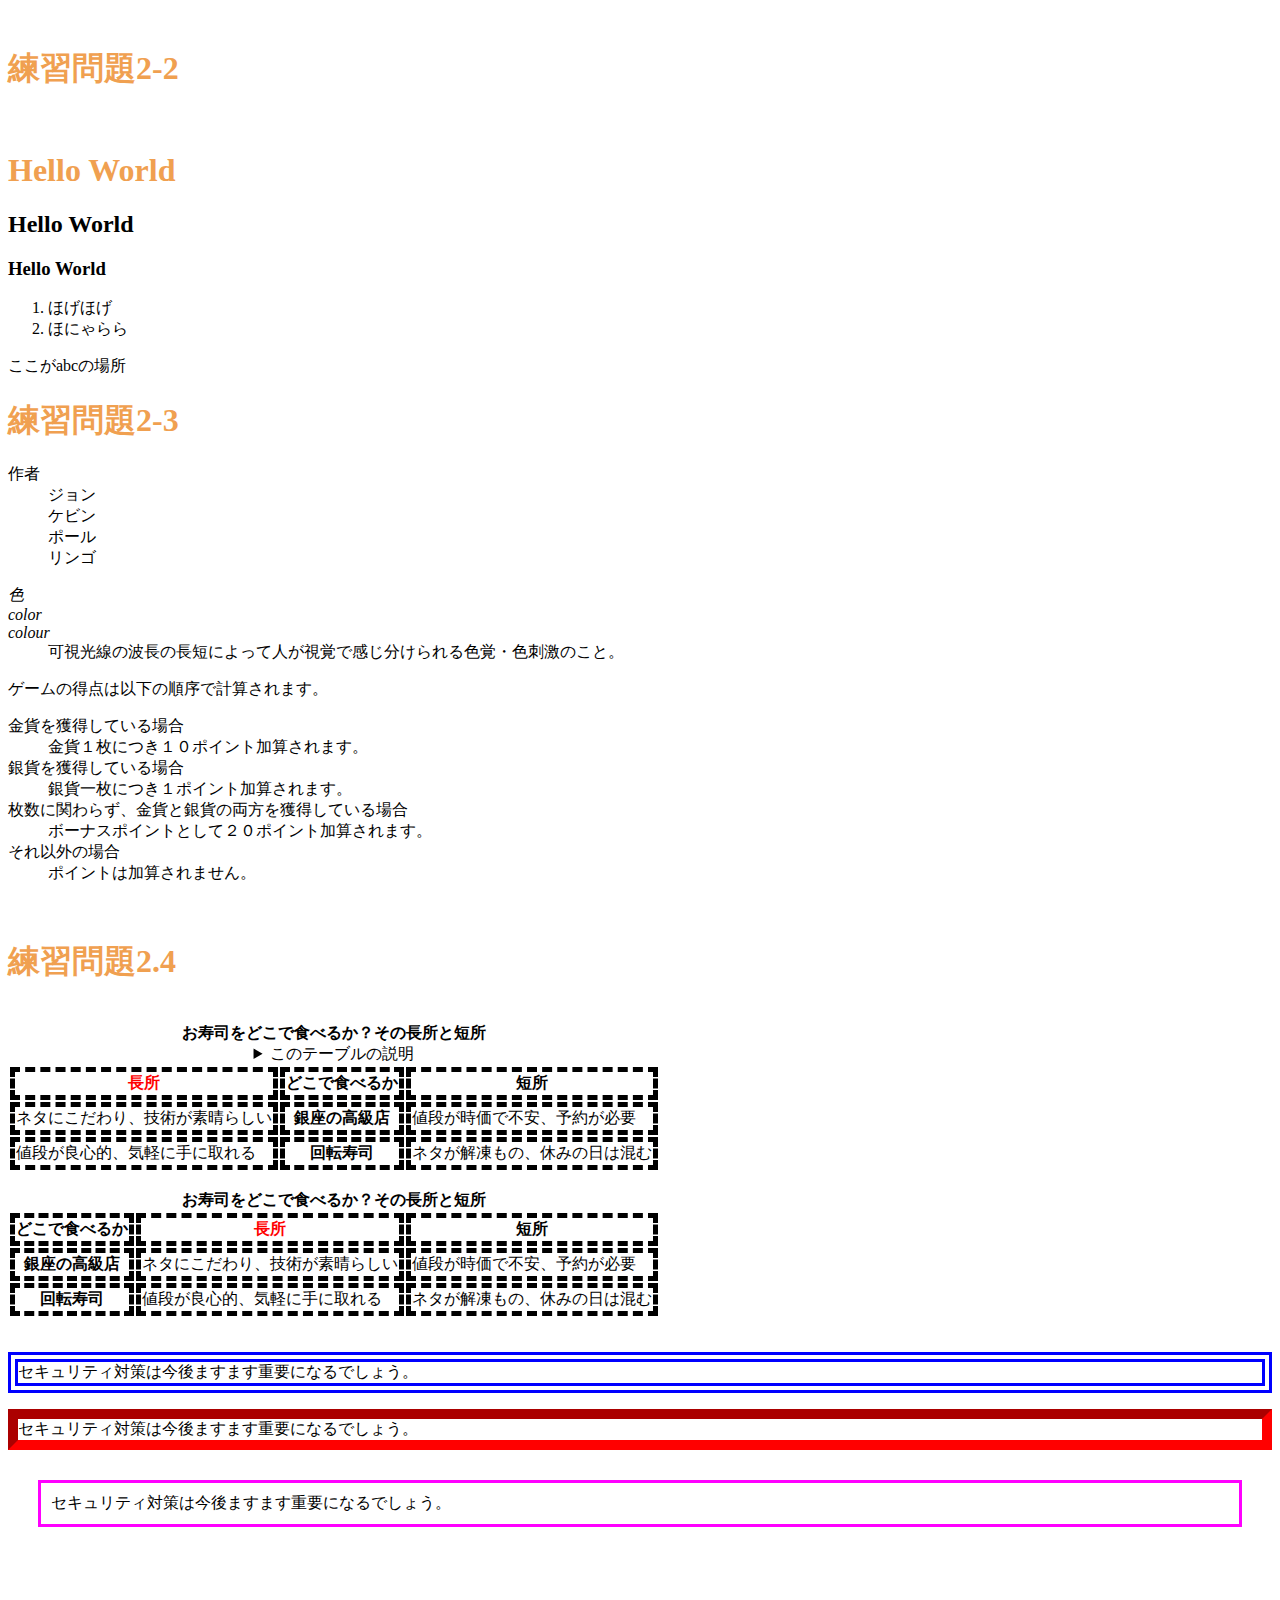
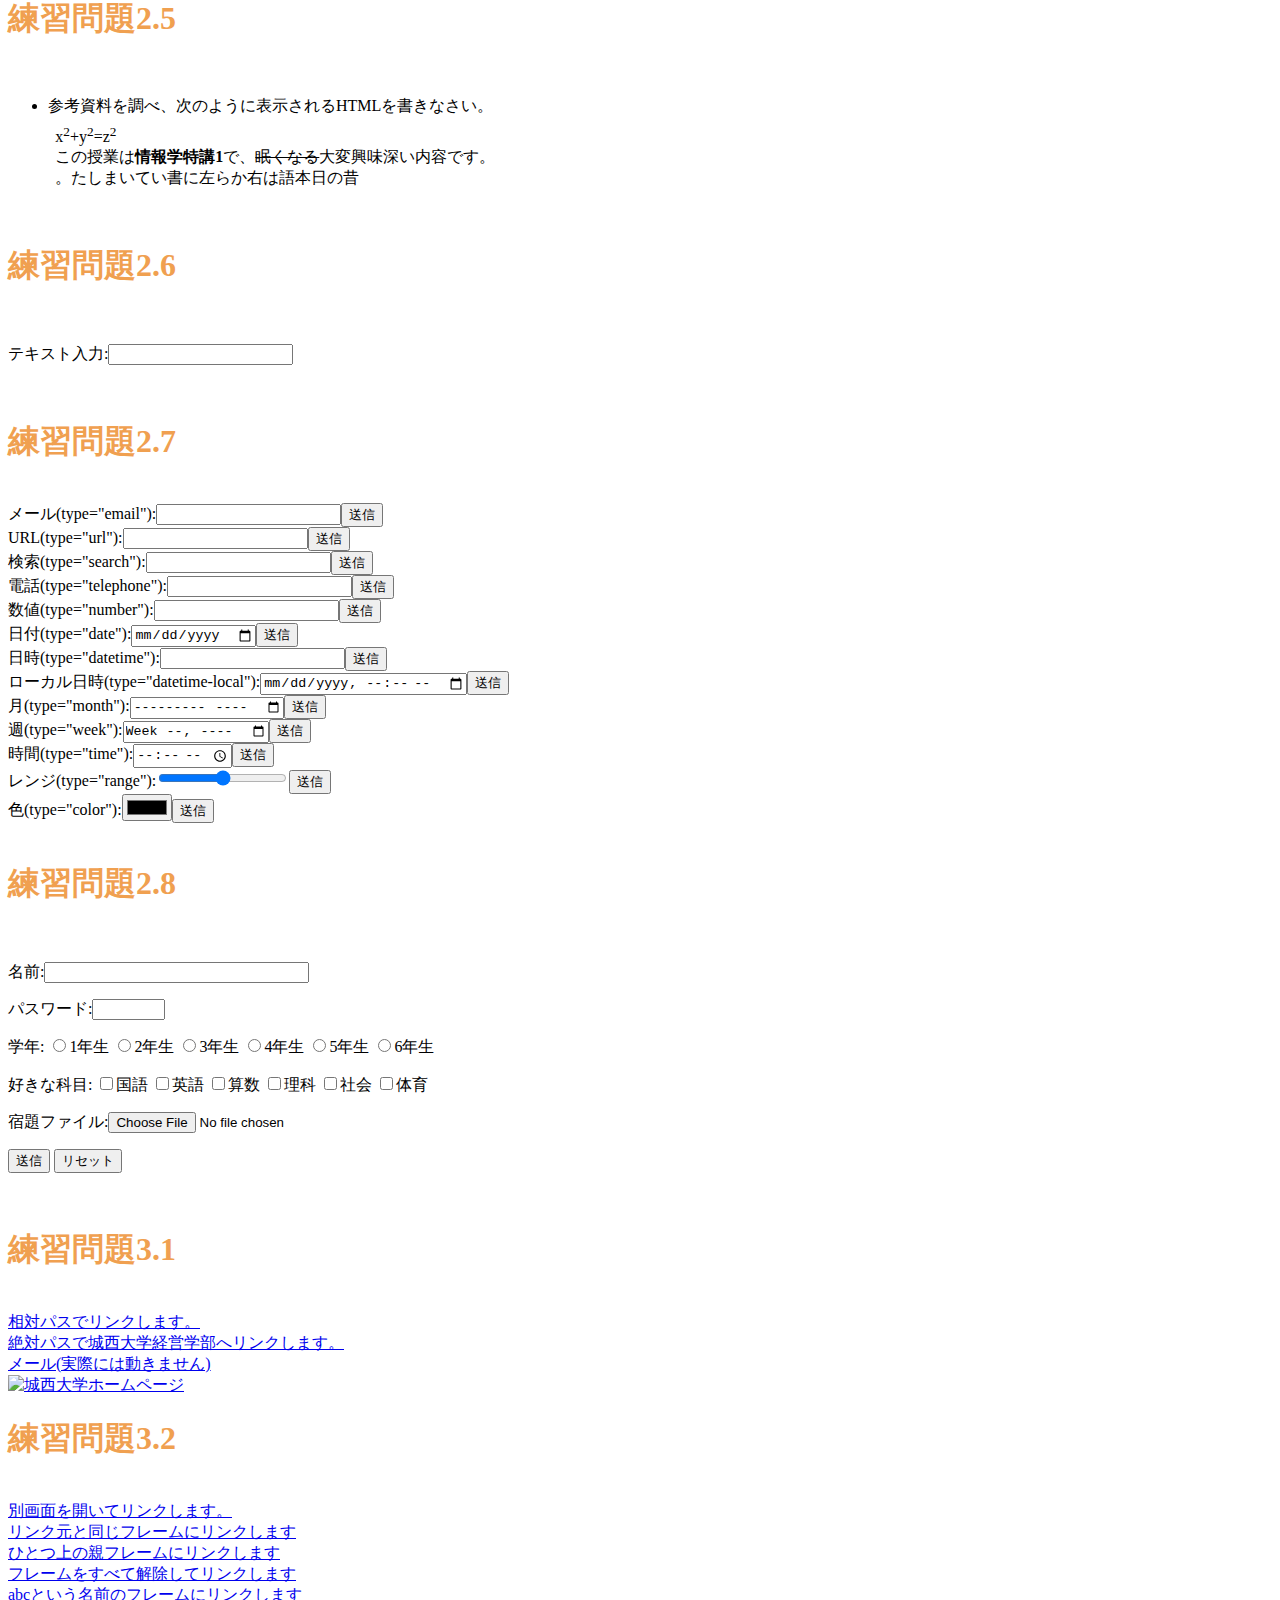
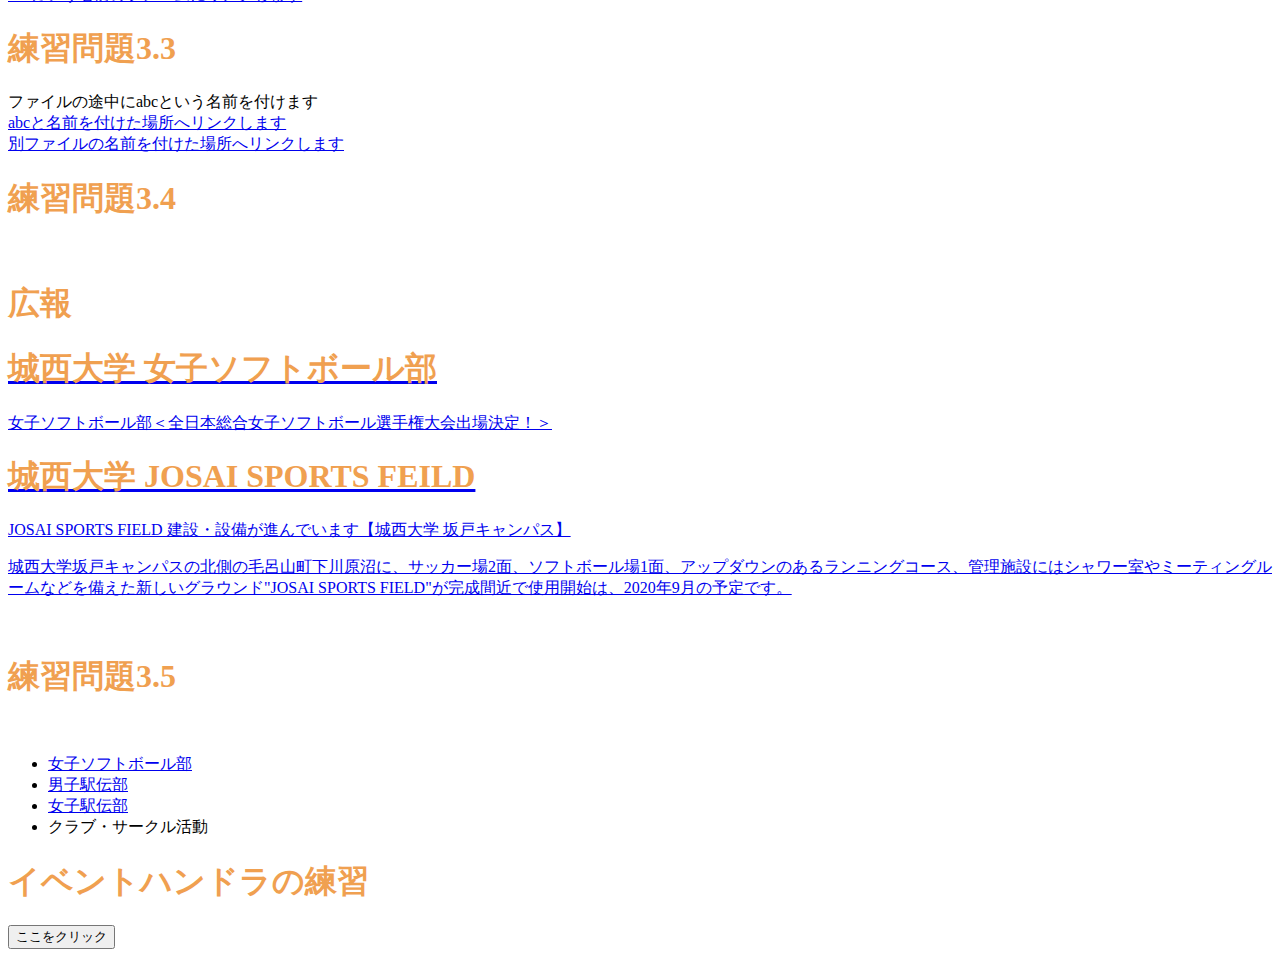
==== commit 2f3511ed: "8/4" ====
--- a/index.html
+++ b/index.html
@@ -4,6 +4,9 @@
 <meta charset="UTF-8">
 <title>WEB開発の練習1</title>
 <link rel="stylesheet" href="mystyle.css"><!--この行を追加-->
+<!--
+<script src="myjs.js"></script>
+-->
 </head>
 <body>
 <!--文字の大きさの練習-->
@@ -17,6 +20,7 @@
 <li>ほげほげ</li>
 <li>ほにゃらら</li>
 </ol>
+<script src="myjs.js"></script>
 <a id="abc">ここがabcの場所</a>
 <br>
 <h1>練習問題2-3</h1>
@@ -73,9 +77,6 @@
 </tr>
 </tbody>
 </table>
-<p class="sample1">セキュリティ対策は今後ますます重要になるでしょう。</p>
-<p class="sample2">セキュリティ対策は今後ますます重要になるでしょう。</p>
-<p class="sample3">セキュリティ対策は今後ますます重要になるでしょう。</p>
 <br>
 <table>
 <caption><strong>お寿司をどこで食べるか？その長所と短所</strong></caption>
@@ -87,6 +88,10 @@
 </tbody>
 </table>
 <br>
+<p class="sample1">セキュリティ対策は今後ますます重要になるでしょう。</p>
+<p class="sample2">セキュリティ対策は今後ますます重要になるでしょう。</p>
+<p class="sample3">セキュリティ対策は今後ますます重要になるでしょう。</p>
+<br>
 <h1>練習問題2.5</h1>
 <br>
 <ul>
@@ -96,9 +101,13 @@
 <bdo dir="rtl">昔の日本語は右から左に書いていました。</bdo></p>
 </li>
 </ul>
+<br>
 <h1>練習問題2.6</h1>
+<br>
 <p>テキスト入力:<input type="text"></p>
+<br>
 <h1>練習問題2.7</h1>
+<br>
 <form action="xxx.php" method="post"><label>メール(type="email"):<input type="email" name="email"></label><input type="submit" value="送信"></form>
 <form action="xxx.php" method="post"><label>URL(type="url"):<input type="url" name="url"></label><input type="submit" value="送信"></form>
 <form action="xxx.php" method="post"><label>検索(type="search"):<input type="search" name="search"></label><input type="submit" value="送信"></form>
@@ -112,7 +121,9 @@
 <form action="xxx.php" method="post"><label>時間(type="time"):<input type="time" name="time"></label><input type="submit" value="送信"></form>
 <form action="xxx.php" method="post"><label>レンジ(type="range"):<input type="range" name="range"></label><input type="submit" value="送信"></form>
 <form action="xxx.php" method="post"><label>色(type="color"):<input type="color" name="color"></label><input type="submit" value="送信"></form>
+<br>
 <h1>練習問題2.8</h1>
+<br>
 <p><label>名前:<input type="text" name="name" size="30" maxlength="20"></label></p>
 <p><label>パスワード:<input type="password" name="psss" size="6" maxlength="4"></label></p>
 <p>学年:
@@ -136,11 +147,11 @@
 <input type="submit" value="送信">
 <input type="reset" value="リセット">
 </p>
+<br>
 <h1>練習問題3.1</h1>
 <br>
 <a href="a.html">相対パスでリンクします。</a><br>
-<a
- href="https://www.josai.ac.jp/education/management/index.html">絶対パスで城西大学経営学部へリンクします。</a><br>
+<a href="https://www.josai.ac.jp/education/management/index.html">絶対パスで城西大学経営学部へリンクします。</a><br>
 <a href="mailto:info@yahoo.com">メール(実際には動きません)</a><br>
 <a href="https://www.josai.ac.jp/education/management/index.html/"><img src="./image/keiei_small.jpg" alt="城西大学ホームページ"></a>
 <br>
@@ -159,15 +170,18 @@
 <h1>練習問題3.3</h1>
  <a id="abc">ファイルの途中にabcという名前を付けます</a><br>
  <a href="#abc">abcと名前を付けた場所へリンクします</a><br>
- <a href="a.html#def">別ファイルの名前を付けた場所へリンクします</a><br>
+ <a href="a.html#def">別ファイルの名前を付けた場所へリンクします</a>
+ <br>
 <h1>練習問題3.4</h1>
+<br>
  <aside class="ad">
  <h1>広報</h1>
  <a href="https://www.josai.ac.jp/club/jyosisofuto.html">
  <section>
  <h1>城西大学  女子ソフトボール部</h1>
  <p>女子ソフトボール部＜全日本総合女子ソフトボール選手権大会出場決定！＞</p>
- </section></a>
+ </section>
+ </a>
  <a href="https://www.josai.ac.jp/news/20200615-04.html">
  <section>
  <h1>城西大学  JOSAI SPORTS FEILD</h1>
@@ -177,7 +191,7 @@
  </aside>
 <br>
  <h1>練習問題3.5</h1>
-</br>
+<br>
  <nav>
  <ul><li>
  <a href="https://www.josai.ac.jp/club/jyosisofuto.html">女子ソフトボール部</a>
@@ -189,5 +203,8 @@
  <li><a>クラブ・サークル活動</a>
  </li></ul>
  </nav>
+ <h1>イベントハンドラの練習</h1>
+ <input type="button" value="ここをクリック" ondblclick="alert('Hello,Osamu!');">
 </body>
 </html>
+
